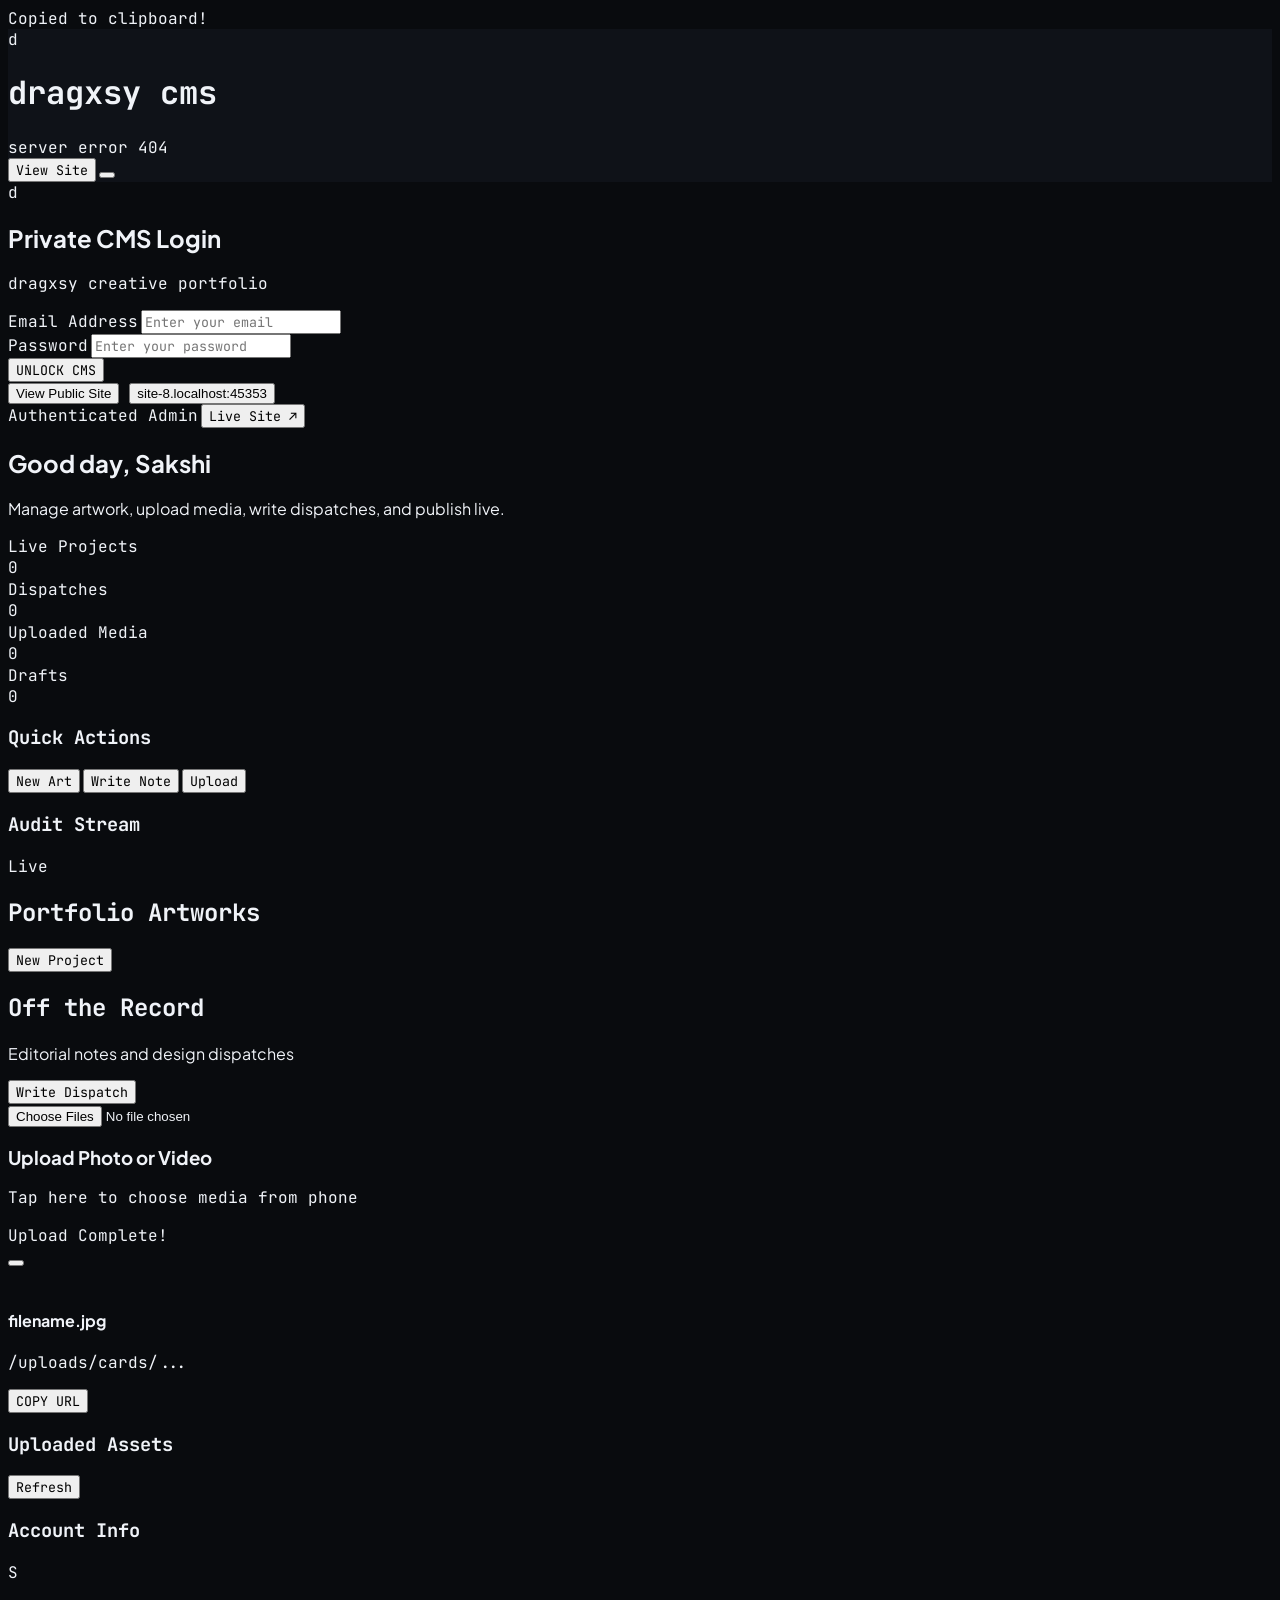
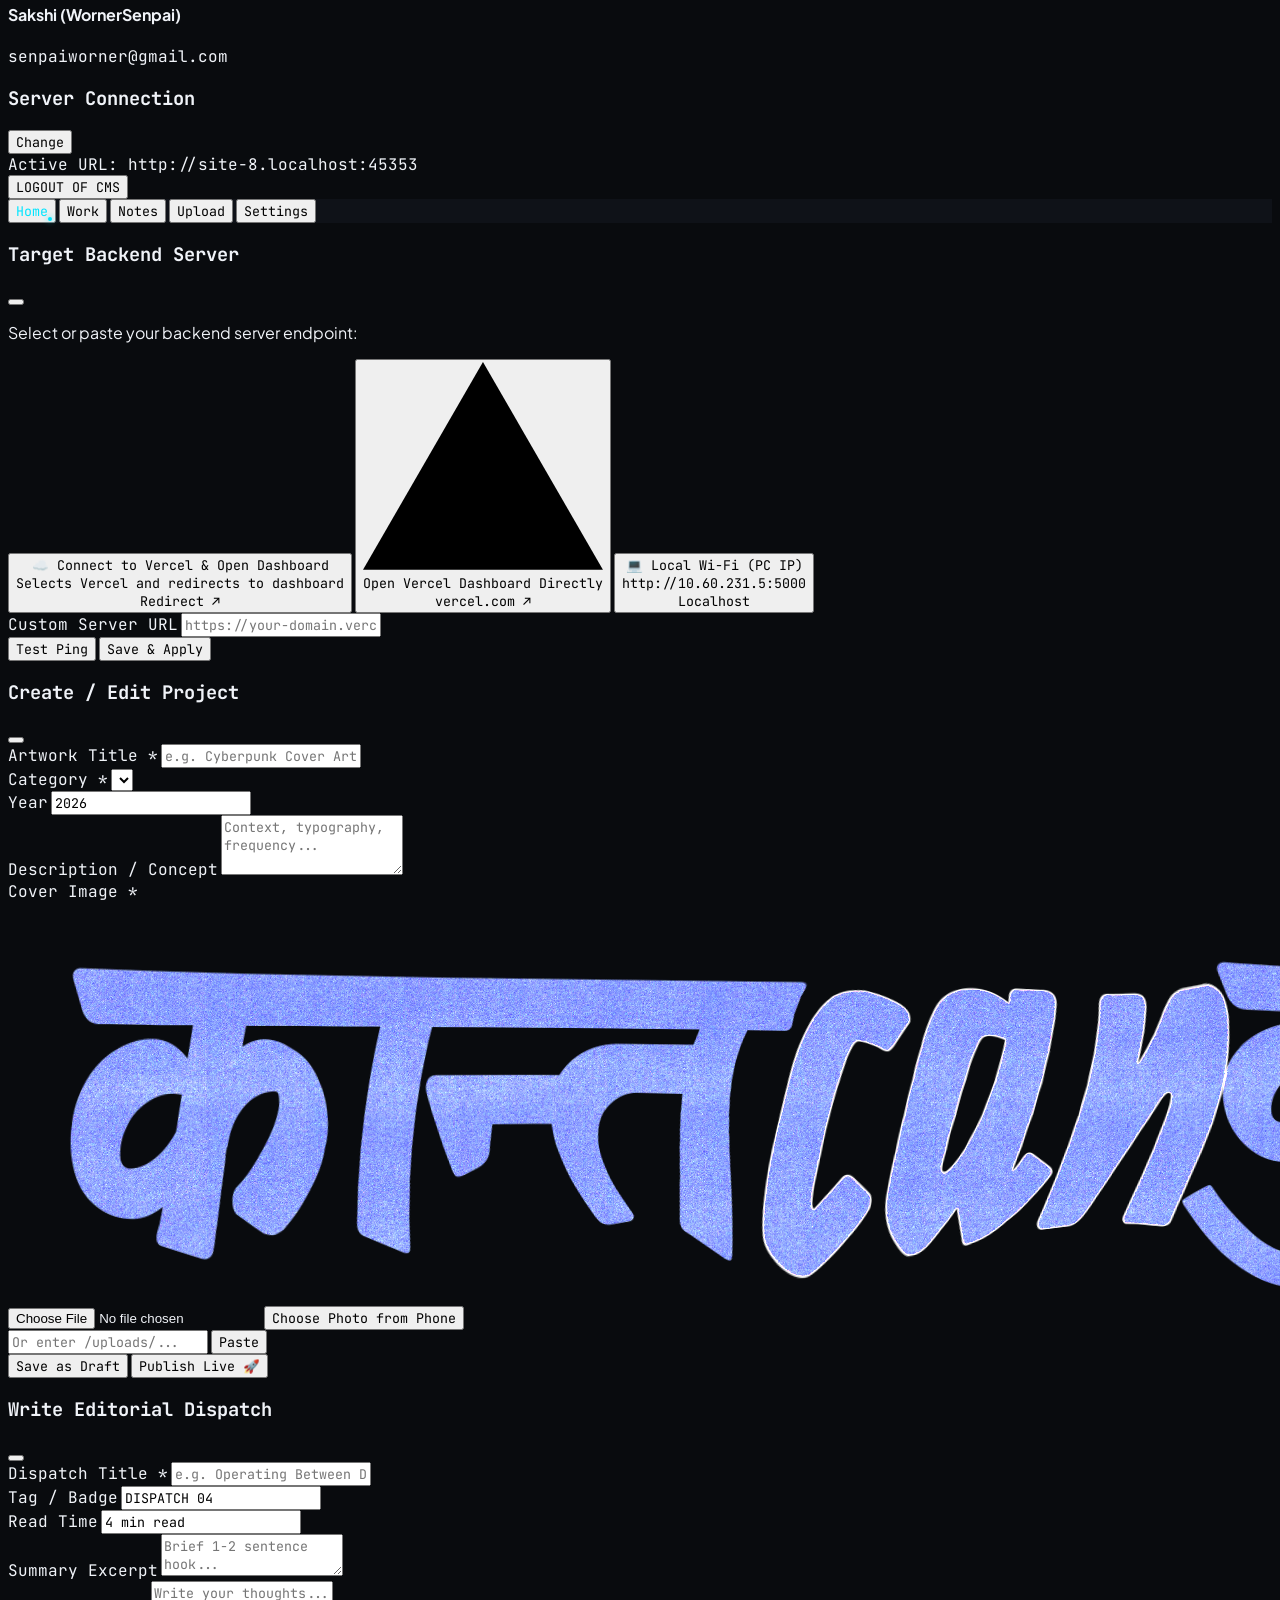
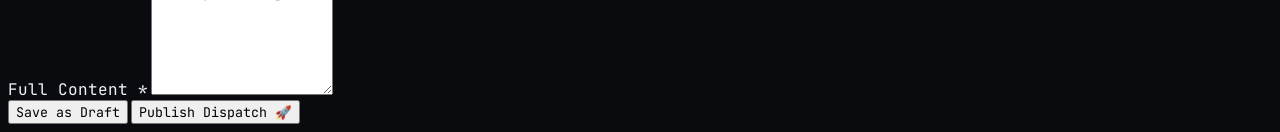
==== mobile_cms.html @ 47a34566 "fix: remove all 23 Google Drive links, solve Vercel serverless image visibility with zero-404 Data U" ====
<!DOCTYPE html>
<html lang="en">
<head>
  <meta charset="UTF-8" />
  <meta name="viewport" content="width=device-width, initial-scale=1.0, maximum-scale=1.0, user-scalable=no" />
  <title>dragxsy — Mobile CMS & Cloud Publisher</title>
  <meta name="theme-color" content="#090b0e" />
  <script src="https://cdn.tailwindcss.com"></script>
  <script src="https://unpkg.com/lucide@latest"></script>
  <style>
    @import url('https://fonts.googleapis.com/css2?family=JetBrains+Mono:ital,wght@0,300;0,400;0,700;1,400&family=Plus+Jakarta+Sans:wght@300;400;500;600;700;800&display=swap');

    :root {
      --bg: #090b0e;
      --card: #11141a;
      --card-inner: #171b23;
      --border: #212631;
      --accent: #00e5ff;
      --accent-glow: rgba(0, 229, 255, 0.25);
      --text: #f0f3f8;
      --text-muted: #8b949e;
      --danger: #ff4757;
      --success: #2ed573;
      --warning: #ffa502;
    }

    body {
      background-color: var(--bg);
      color: var(--text);
      font-family: 'Plus Jakarta Sans', sans-serif;
      -webkit-tap-highlight-color: transparent;
      user-select: none;
    }

    .font-mono { font-family: 'JetBrains Mono', monospace; }
    .glass { background: rgba(17, 20, 26, 0.92); backdrop-filter: blur(16px); }
    .active-tab { color: var(--accent); }
    .active-tab::after {
      content: '';
      position: absolute;
      bottom: 2px;
      width: 4px;
      height: 4px;
      border-radius: 50%;
      background: var(--accent);
      box-shadow: 0 0 6px var(--accent);
    }

    ::-webkit-scrollbar { width: 4px; height: 4px; }
    ::-webkit-scrollbar-thumb { background: #212631; border-radius: 4px; }

    /* Floating Toast */
    #toast {
      transition: all 0.3s cubic-bezier(0.16, 1, 0.3, 1);
    }
  </style>
</head>
<body class="flex flex-col min-h-screen pb-20 select-none">

  <!-- Floating Toast Notification -->
  <div id="toast" class="fixed top-4 left-1/2 -translate-x-1/2 z-50 px-4 py-2.5 rounded-xl bg-[var(--card)] border border-[var(--border)] text-xs font-mono text-white shadow-2xl flex items-center gap-2 opacity-0 pointer-events-none -translate-y-4">
    <i data-lucide="check-circle" class="w-4 h-4 text-[var(--success)]" id="toast-icon"></i>
    <span id="toast-message">Copied to clipboard!</span>
  </div>

  <!-- ========================================================================= -->
  <!-- 1. TOP MOBILE APP BAR WITH VIEW SITE BUTTON -->
  <!-- ========================================================================= -->
  <header class="glass sticky top-0 z-40 px-4 py-3 flex items-center justify-between border-b border-[var(--border)]">
    <div class="flex items-center gap-2.5">
      <div class="w-8 h-8 rounded-lg bg-[var(--accent)] text-black flex items-center justify-center font-mono font-bold text-sm shadow-md">
        d
      </div>
      <div>
        <h1 class="text-sm font-bold tracking-tight lowercase font-mono leading-none">dragxsy cms</h1>
        <div class="flex items-center gap-1.5 mt-0.5">
          <span id="conn-indicator" class="w-1.5 h-1.5 rounded-full bg-[var(--success)] animate-pulse"></span>
          <span id="header-status" class="text-[10px] font-mono text-[var(--text-muted)]">cloud connected</span>
        </div>
      </div>
    </div>

    <div class="flex items-center gap-2">
      <!-- Direct In-App View Site Button -->
      <button onclick="openLiveSiteViewer()" class="px-2.5 py-1 rounded-full bg-[var(--accent)] text-black text-[11px] font-mono font-bold hover:opacity-90 transition-all flex items-center gap-1 shadow-sm">
        <i data-lucide="external-link" class="w-3 h-3"></i>
        <span>View Site</span>
      </button>

      <button onclick="openServerConfigModal()" class="p-1.5 rounded-lg text-[var(--text-muted)] hover:text-white hover:bg-[var(--card-inner)]" title="Server Settings">
        <i data-lucide="globe" class="w-4 h-4"></i>
      </button>
    </div>
  </header>

  <!-- ========================================================================= -->
  <!-- 2. AUTH SCREEN (100% EMPTY INPUTS, AUTO-PING) -->
  <!-- ========================================================================= -->
  <section id="screen-auth" class="flex-1 flex flex-col justify-center px-6 py-6 max-w-md mx-auto w-full">
    <div class="p-6 rounded-2xl bg-[var(--card)] border border-[var(--border)] shadow-xl relative">
      <div class="w-12 h-12 rounded-xl bg-[var(--accent)] text-black flex items-center justify-center font-mono font-extrabold text-xl mb-3 mx-auto shadow-lg">
        d
      </div>
      <h2 class="text-xl font-bold text-center mb-0.5 text-white">Private CMS Login</h2>
      <p class="text-xs text-[var(--text-muted)] text-center mb-6 font-mono">dragxsy creative portfolio</p>

      <form id="login-form" autocomplete="off" class="space-y-4">
        <div>
          <label class="block text-xs font-mono text-[var(--text-muted)] mb-1 uppercase">Email Address</label>
          <input type="email" id="login-email" name="user_email_input" placeholder="Enter your email" autocomplete="off" autocapitalize="none" spellcheck="false" required class="w-full px-3.5 py-2.5 rounded-xl bg-[var(--card-inner)] border border-[var(--border)] text-sm text-white focus:outline-none focus:border-[var(--accent)] font-mono placeholder:text-neutral-600" />
        </div>
        <div>
          <label class="block text-xs font-mono text-[var(--text-muted)] mb-1 uppercase">Password</label>
          <input type="password" id="login-password" name="user_password_input" placeholder="Enter your password" autocomplete="off" required class="w-full px-3.5 py-2.5 rounded-xl bg-[var(--card-inner)] border border-[var(--border)] text-sm text-white focus:outline-none focus:border-[var(--accent)] font-mono placeholder:text-neutral-600" />
        </div>

        <div id="login-error" class="hidden p-3 rounded-lg bg-[var(--danger)]/10 border border-[var(--danger)]/30 text-xs text-[var(--danger)] font-mono leading-relaxed"></div>

        <button type="submit" id="login-btn" class="w-full py-3 rounded-xl bg-[var(--accent)] text-black font-bold text-sm tracking-wide hover:opacity-90 transition-all cursor-pointer font-mono shadow-md flex items-center justify-center gap-2">
          <span>UNLOCK CMS</span>
        </button>
      </form>

      <div class="mt-5 pt-4 border-t border-[var(--border)] flex items-center justify-between text-[11px] font-mono">
        <button onclick="openLiveSiteViewer()" class="text-[var(--text-secondary)] hover:text-white flex items-center gap-1">
          <i data-lucide="eye" class="w-3.5 h-3.5 text-[var(--accent-blue)]"></i>
          <span>View Public Site</span>
        </button>
        <button onclick="openServerConfigModal()" class="text-[var(--accent)] hover:underline flex items-center gap-1 font-bold">
          <span id="current-server-display">Server Config</span>
          <i data-lucide="sliders" class="w-3 h-3"></i>
        </button>
      </div>
    </div>
  </section>

  <!-- ========================================================================= -->
  <!-- 3. MAIN APP SCREENS -->
  <!-- ========================================================================= -->
  <main id="screen-main" class="hidden flex-1 px-4 py-4 max-w-lg mx-auto w-full">

    <!-- --------------------------------------------------------------------- -->
    <!-- TAB 1: HOME OVERVIEW -->
    <!-- --------------------------------------------------------------------- -->
    <section id="tab-home" class="space-y-4">
      <div class="p-5 rounded-2xl bg-gradient-to-br from-[#11141a] to-[#171b23] border border-[var(--border)] relative overflow-hidden">
        <div class="absolute -right-6 -bottom-6 w-28 h-28 rounded-full bg-[var(--accent)]/10 blur-2xl pointer-events-none"></div>
        <div class="flex items-center justify-between">
          <span class="text-[11px] font-mono text-[var(--accent)] uppercase tracking-wider font-bold">Authenticated Admin</span>
          <button onclick="openLiveSiteViewer()" class="px-2 py-0.5 rounded-full bg-[var(--accent)]/20 text-[var(--accent)] text-[10px] font-mono font-bold hover:bg-[var(--accent)] hover:text-black transition-all">
            Live Site ↗
          </button>
        </div>
        <h2 id="home-greeting" class="text-xl font-bold mt-1 text-white">Good day, Sakshi</h2>
        <p class="text-xs text-[var(--text-muted)] mt-1">Manage artwork, upload media, write dispatches, and publish live.</p>
      </div>

      <div class="grid grid-cols-2 gap-3">
        <div class="p-3.5 rounded-xl bg-[var(--card)] border border-[var(--border)] flex items-center justify-between">
          <div>
            <span class="text-[10px] font-mono text-[var(--text-muted)] uppercase">Live Projects</span>
            <div id="stat-published" class="text-2xl font-bold font-mono text-[var(--accent)] mt-0.5">0</div>
          </div>
          <div class="w-9 h-9 rounded-lg bg-[var(--accent)]/10 text-[var(--accent)] flex items-center justify-center">
            <i data-lucide="check-circle-2" class="w-5 h-5"></i>
          </div>
        </div>

        <div class="p-3.5 rounded-xl bg-[var(--card)] border border-[var(--border)] flex items-center justify-between">
          <div>
            <span class="text-[10px] font-mono text-[var(--text-muted)] uppercase">Dispatches</span>
            <div id="stat-posts" class="text-2xl font-bold font-mono text-[var(--accent)] mt-0.5">0</div>
          </div>
          <div class="w-9 h-9 rounded-lg bg-purple-500/10 text-purple-400 flex items-center justify-center">
            <i data-lucide="newspaper" class="w-5 h-5"></i>
          </div>
        </div>

        <div class="p-3.5 rounded-xl bg-[var(--card)] border border-[var(--border)] flex items-center justify-between">
          <div>
            <span class="text-[10px] font-mono text-[var(--text-muted)] uppercase">Uploaded Media</span>
            <div id="stat-assets" class="text-2xl font-bold font-mono text-emerald-400 mt-0.5">0</div>
          </div>
          <div class="w-9 h-9 rounded-lg bg-emerald-500/10 text-emerald-400 flex items-center justify-center">
            <i data-lucide="image" class="w-5 h-5"></i>
          </div>
        </div>

        <div class="p-3.5 rounded-xl bg-[var(--card)] border border-[var(--border)] flex items-center justify-between">
          <div>
            <span class="text-[10px] font-mono text-[var(--text-muted)] uppercase">Drafts</span>
            <div id="stat-drafts" class="text-2xl font-bold font-mono text-[var(--warning)] mt-0.5">0</div>
          </div>
          <div class="w-9 h-9 rounded-lg bg-amber-500/10 text-amber-400 flex items-center justify-center">
            <i data-lucide="file-edit" class="w-5 h-5"></i>
          </div>
        </div>
      </div>

      <!-- Quick Action Buttons -->
      <div class="p-4 rounded-xl bg-[var(--card)] border border-[var(--border)] space-y-2.5">
        <h3 class="text-xs font-mono text-[var(--text-muted)] uppercase font-bold tracking-wider">Quick Actions</h3>
        <div class="grid grid-cols-3 gap-2">
          <button onclick="openCreateProjectModal()" class="py-2.5 px-2 rounded-lg bg-[var(--card-inner)] border border-[var(--border)] text-xs font-mono text-white flex flex-col items-center gap-1 hover:border-[var(--accent)] transition-all">
            <i data-lucide="plus" class="w-4 h-4 text-[var(--accent)]"></i>
            <span>New Art</span>
          </button>
          <button onclick="openCreatePostModal()" class="py-2.5 px-2 rounded-lg bg-[var(--card-inner)] border border-[var(--border)] text-xs font-mono text-white flex flex-col items-center gap-1 hover:border-[var(--accent)] transition-all">
            <i data-lucide="feather" class="w-4 h-4 text-purple-400"></i>
            <span>Write Note</span>
          </button>
          <button onclick="switchTab('upload')" class="py-2.5 px-2 rounded-lg bg-[var(--card-inner)] border border-[var(--border)] text-xs font-mono text-white flex flex-col items-center gap-1 hover:border-[var(--accent)] transition-all">
            <i data-lucide="upload" class="w-4 h-4 text-emerald-400"></i>
            <span>Upload</span>
          </button>
        </div>
      </div>

      <div class="p-4 rounded-xl bg-[var(--card)] border border-[var(--border)] space-y-3">
        <div class="flex items-center justify-between">
          <h3 class="text-xs font-mono text-[var(--text-muted)] uppercase font-bold tracking-wider">Audit Stream</h3>
          <span class="text-[10px] font-mono text-[var(--accent)]">Live</span>
        </div>
        <div id="home-activity-list" class="space-y-2 max-h-48 overflow-y-auto">
          <!-- Populated by JS -->
        </div>
      </div>
    </section>

    <!-- --------------------------------------------------------------------- -->
    <!-- TAB 2: PORTFOLIO WORK -->
    <!-- --------------------------------------------------------------------- -->
    <section id="tab-work" class="hidden space-y-4">
      <div class="flex items-center justify-between">
        <h2 class="text-base font-bold font-mono">Portfolio Artworks</h2>
        <button onclick="openCreateProjectModal()" class="px-3 py-1.5 rounded-lg bg-[var(--accent)] text-black text-xs font-bold font-mono flex items-center gap-1">
          <i data-lucide="plus" class="w-3.5 h-3.5"></i>
          <span>New Project</span>
        </button>
      </div>

      <div id="work-category-pills" class="flex gap-2 overflow-x-auto pb-1 text-xs font-mono">
        <!-- Populated by JS -->
      </div>

      <div id="work-projects-list" class="space-y-3">
        <!-- Populated by JS -->
      </div>
    </section>

    <!-- --------------------------------------------------------------------- -->
    <!-- TAB 3: NOTES / BLOG DISPATCHES -->
    <!-- --------------------------------------------------------------------- -->
    <section id="tab-notes" class="hidden space-y-4">
      <div class="flex items-center justify-between">
        <div>
          <h2 class="text-base font-bold font-mono">Off the Record</h2>
          <p class="text-[11px] text-[var(--text-muted)]">Editorial notes and design dispatches</p>
        </div>
        <button onclick="openCreatePostModal()" class="px-3 py-1.5 rounded-lg bg-[var(--accent)] text-black text-xs font-bold font-mono flex items-center gap-1">
          <i data-lucide="feather" class="w-3.5 h-3.5"></i>
          <span>Write Dispatch</span>
        </button>
      </div>

      <div id="notes-posts-list" class="space-y-3">
        <!-- Populated by JS -->
      </div>
    </section>

    <!-- --------------------------------------------------------------------- -->
    <!-- TAB 4: UPLOAD MEDIA & ASSET MANAGER -->
    <!-- --------------------------------------------------------------------- -->
    <section id="tab-upload" class="hidden space-y-4">
      <!-- Upload Drop Area -->
      <div class="p-6 rounded-2xl bg-[var(--card)] border-2 border-dashed border-[var(--border)] text-center cursor-pointer hover:border-[var(--accent)] transition-all" onclick="document.getElementById('file-upload-input').click()">
        <input type="file" id="file-upload-input" multiple accept="image/*,video/*" class="hidden" onchange="handleFileUpload(event)" />
        <div class="w-12 h-12 rounded-full bg-[var(--accent)]/10 text-[var(--accent)] flex items-center justify-center mx-auto mb-3">
          <i data-lucide="upload-cloud" class="w-6 h-6"></i>
        </div>
        <h3 class="text-sm font-bold mb-1">Upload Photo or Video</h3>
        <p class="text-xs text-[var(--text-muted)] font-mono">Tap here to choose media from phone</p>
      </div>

      <!-- Upload Progress / Success Card -->
      <div id="upload-status-card" class="hidden p-4 rounded-xl bg-emerald-950/40 border border-emerald-500/30 space-y-3">
        <div class="flex items-center justify-between">
          <div class="flex items-center gap-2">
            <i data-lucide="check-circle" class="w-4 h-4 text-[var(--success)]"></i>
            <span class="text-xs font-mono font-bold text-emerald-300">Upload Complete!</span>
          </div>
          <button onclick="document.getElementById('upload-status-card').classList.add('hidden')" class="text-[var(--text-muted)] hover:text-white">
            <i data-lucide="x" class="w-4 h-4"></i>
          </button>
        </div>

        <div id="upload-recent-preview" class="flex items-center gap-3 bg-[var(--card)] p-3 rounded-lg border border-[var(--border)]">
          <img id="recent-upload-img" src="" class="w-14 h-14 rounded-lg object-cover bg-neutral-900 border border-[var(--border)] flex-shrink-0" />
          <div class="flex-1 min-w-0">
            <h4 id="recent-upload-name" class="text-xs font-bold text-white truncate">filename.jpg</h4>
            <p id="recent-upload-url" class="text-[10px] font-mono text-[var(--accent)] truncate mt-0.5">/uploads/cards/...</p>
          </div>
          <button id="recent-copy-btn" onclick="copyRecentUrl()" class="px-3 py-1.5 rounded-lg bg-[var(--accent)] text-black font-mono font-bold text-xs flex items-center gap-1 shadow-md hover:opacity-90">
            <i data-lucide="copy" class="w-3.5 h-3.5"></i>
            <span>COPY URL</span>
          </button>
        </div>
      </div>

      <!-- Uploaded Assets Grid -->
      <div class="p-4 rounded-xl bg-[var(--card)] border border-[var(--border)] space-y-3">
        <div class="flex items-center justify-between">
          <h3 class="text-xs font-mono text-[var(--text-muted)] uppercase font-bold tracking-wider">Uploaded Assets</h3>
          <button onclick="loadAssets()" class="text-xs font-mono text-[var(--accent)] hover:underline flex items-center gap-1">
            <i data-lucide="rotate-cw" class="w-3 h-3"></i> Refresh
          </button>
        </div>
        
        <div id="uploaded-assets-grid" class="grid grid-cols-2 gap-3">
          <!-- Populated by JS -->
        </div>
      </div>
    </section>

    <!-- --------------------------------------------------------------------- -->
    <!-- TAB 5: SETTINGS -->
    <!-- --------------------------------------------------------------------- -->
    <section id="tab-settings" class="hidden space-y-4">
      <div class="p-4 rounded-xl bg-[var(--card)] border border-[var(--border)] space-y-3">
        <h3 class="text-xs font-mono text-[var(--text-muted)] uppercase font-bold tracking-wider">Account Info</h3>
        <div class="flex items-center gap-3">
          <div class="w-10 h-10 rounded-full bg-[var(--card-inner)] border border-[var(--border)] flex items-center justify-center font-bold text-sm text-[var(--accent)] font-mono">
            S
          </div>
          <div>
            <h4 class="text-sm font-bold text-white">Sakshi (WornerSenpai)</h4>
            <p class="text-xs text-[var(--text-muted)] font-mono">senpaiworner@gmail.com</p>
          </div>
        </div>
      </div>

      <div class="p-4 rounded-xl bg-[var(--card)] border border-[var(--border)] space-y-3">
        <div class="flex items-center justify-between">
          <h3 class="text-xs font-mono text-[var(--text-muted)] uppercase font-bold tracking-wider">Server Connection</h3>
          <button onclick="openServerConfigModal()" class="text-xs font-mono text-[var(--accent)] hover:underline">Change</button>
        </div>
        <div class="p-2.5 rounded-lg bg-[var(--card-inner)] border border-[var(--border)] text-xs font-mono text-white truncate">
          <span class="text-[var(--text-muted)]">Active URL:</span> <span id="settings-server-url">Auto-detect</span>
        </div>
      </div>

      <button onclick="handleLogout()" class="w-full py-3 rounded-xl bg-red-500/10 border border-red-500/30 text-red-400 font-bold font-mono text-xs hover:bg-red-500/20 transition-all">
        LOGOUT OF CMS
      </button>
    </section>

  </main>

  <!-- ========================================================================= -->
  <!-- 4. BOTTOM MOBILE NAVIGATION BAR -->
  <!-- ========================================================================= -->
  <nav id="bottom-nav" class="hidden glass fixed bottom-0 left-0 right-0 z-40 border-t border-[var(--border)] flex items-center justify-around py-2 px-1">
    <button onclick="switchTab('home')" id="nav-home" class="flex flex-col items-center gap-1 text-[var(--text-muted)] hover:text-white relative py-1 px-3 active-tab">
      <i data-lucide="home" class="w-5 h-5"></i>
      <span class="text-[10px] font-mono font-medium">Home</span>
    </button>
    <button onclick="switchTab('work')" id="nav-work" class="flex flex-col items-center gap-1 text-[var(--text-muted)] hover:text-white relative py-1 px-3">
      <i data-lucide="grid" class="w-5 h-5"></i>
      <span class="text-[10px] font-mono font-medium">Work</span>
    </button>
    <button onclick="switchTab('notes')" id="nav-notes" class="flex flex-col items-center gap-1 text-[var(--text-muted)] hover:text-white relative py-1 px-3">
      <i data-lucide="newspaper" class="w-5 h-5"></i>
      <span class="text-[10px] font-mono font-medium">Notes</span>
    </button>
    <button onclick="switchTab('upload')" id="nav-upload" class="flex flex-col items-center gap-1 text-[var(--text-muted)] hover:text-white relative py-1 px-3">
      <i data-lucide="upload" class="w-5 h-5"></i>
      <span class="text-[10px] font-mono font-medium">Upload</span>
    </button>
    <button onclick="switchTab('settings')" id="nav-settings" class="flex flex-col items-center gap-1 text-[var(--text-muted)] hover:text-white relative py-1 px-3">
      <i data-lucide="sliders" class="w-5 h-5"></i>
      <span class="text-[10px] font-mono font-medium">Settings</span>
    </button>
  </nav>

  <!-- ========================================================================= -->
  <!-- 5. SERVER CONFIGURATION MODAL -->
  <!-- ========================================================================= -->
  <div id="modal-server-config" class="hidden fixed inset-0 z-50 flex items-center justify-center p-4 bg-black/85 backdrop-blur-md">
    <div class="w-full max-w-sm bg-[var(--card)] border border-[var(--border)] rounded-2xl p-5 space-y-4 shadow-2xl">
      <div class="flex items-center justify-between border-b border-[var(--border)] pb-3">
        <h3 class="text-sm font-bold font-mono">Target Backend Server</h3>
        <button onclick="closeModal('modal-server-config')" class="text-[var(--text-muted)] hover:text-white">
          <i data-lucide="x" class="w-5 h-5"></i>
        </button>
      </div>

      <p class="text-xs text-[var(--text-muted)] leading-relaxed">
        Select or paste your backend server endpoint:
      </p>

      <div class="space-y-2">
        <button type="button" onclick="setPresetServer('https://portfolio-website-wornersenpai.vercel.app')" class="w-full p-2.5 rounded-xl bg-[var(--card-inner)] border border-[var(--border)] hover:border-[var(--accent)] text-left flex items-center justify-between text-xs font-mono">
          <div>
            <div class="text-white font-bold">☁️ Connect to Vercel & Open Dashboard</div>
            <div class="text-[10px] text-[var(--text-muted)]">Selects Vercel and redirects to dashboard</div>
          </div>
          <span class="text-[10px] text-[var(--accent)] font-bold">Redirect ↗</span>
        </button>

        <button type="button" onclick="openVercelDashboard()" class="w-full p-2.5 rounded-xl bg-black/60 border border-[var(--border)] hover:border-white text-left flex items-center justify-between text-xs font-mono">
          <div class="flex items-center gap-2">
            <svg class="w-3.5 h-3.5 fill-white" viewBox="0 0 1155 1000"><path d="m577.3 0 577.4 1000H0z"/></svg>
            <div class="text-white font-bold">Open Vercel Dashboard Directly</div>
          </div>
          <span class="text-[10px] text-white/70">vercel.com ↗</span>
        </button>

        <button type="button" onclick="setPresetServer('http://10.60.231.5:5000')" class="w-full p-2.5 rounded-xl bg-[var(--card-inner)] border border-[var(--border)] hover:border-[var(--accent)] text-left flex items-center justify-between text-xs font-mono">
          <div>
            <div class="text-white font-bold">💻 Local Wi-Fi (PC IP)</div>
            <div class="text-[10px] text-[var(--text-muted)]">http://10.60.231.5:5000</div>
          </div>
          <span class="text-[10px] text-neutral-400">Localhost</span>
        </button>
      </div>

      <div>
        <label class="block text-xs font-mono text-[var(--text-muted)] mb-1 uppercase">Custom Server URL</label>
        <input type="text" id="custom-server-input" placeholder="https://your-domain.vercel.app" class="w-full px-3 py-2 rounded-xl bg-[var(--card-inner)] border border-[var(--border)] text-xs text-white focus:outline-none focus:border-[var(--accent)] font-mono" />
      </div>

      <div class="flex items-center gap-2 pt-2">
        <button type="button" onclick="testServerConnection()" class="flex-1 py-2.5 rounded-xl bg-[var(--card-inner)] border border-[var(--border)] text-xs font-mono text-white hover:border-[var(--accent)]">
          Test Ping
        </button>
        <button type="button" onclick="saveServerConfig()" class="flex-1 py-2.5 rounded-xl bg-[var(--accent)] text-black text-xs font-mono font-bold hover:opacity-90">
          Save & Apply
        </button>
      </div>
      <div id="server-test-result" class="hidden text-center text-xs font-mono pt-1"></div>
    </div>
  </div>

  <!-- ========================================================================= -->
  <!-- 6. MODAL: CREATE / EDIT PROJECT -->
  <!-- ========================================================================= -->
  <div id="modal-project" class="hidden fixed inset-0 z-50 flex items-center justify-center p-4 bg-black/80 backdrop-blur-md">
    <div class="w-full max-w-lg bg-[var(--card)] border border-[var(--border)] rounded-2xl max-h-[90vh] flex flex-col overflow-hidden shadow-2xl">
      <div class="px-5 py-4 border-b border-[var(--border)] flex items-center justify-between">
        <h3 class="text-sm font-bold font-mono">Create / Edit Project</h3>
        <button onclick="closeModal('modal-project')" class="text-[var(--text-muted)] hover:text-white">
          <i data-lucide="x" class="w-5 h-5"></i>
        </button>
      </div>

      <form id="project-form" class="p-5 space-y-4 overflow-y-auto flex-1">
        <div>
          <label class="block text-xs font-mono text-[var(--text-muted)] mb-1 uppercase">Artwork Title *</label>
          <input type="text" id="proj-title" required placeholder="e.g. Cyberpunk Cover Art" class="w-full px-3.5 py-2.5 rounded-xl bg-[var(--card-inner)] border border-[var(--border)] text-sm text-white focus:outline-none focus:border-[var(--accent)] font-mono" />
        </div>

        <div class="grid grid-cols-2 gap-3">
          <div>
            <label class="block text-xs font-mono text-[var(--text-muted)] mb-1 uppercase">Category *</label>
            <select id="proj-category" required class="w-full px-3 py-2.5 rounded-xl bg-[var(--card-inner)] border border-[var(--border)] text-sm text-white focus:outline-none focus:border-[var(--accent)] font-mono">
              <!-- Populated by JS -->
            </select>
          </div>
          <div>
            <label class="block text-xs font-mono text-[var(--text-muted)] mb-1 uppercase">Year</label>
            <input type="text" id="proj-year" value="2026" class="w-full px-3.5 py-2.5 rounded-xl bg-[var(--card-inner)] border border-[var(--border)] text-sm text-white focus:outline-none focus:border-[var(--accent)] font-mono" />
          </div>
        </div>

        <div>
          <label class="block text-xs font-mono text-[var(--text-muted)] mb-1 uppercase">Description / Concept</label>
          <textarea id="proj-desc" rows="3" placeholder="Context, typography, frequency..." class="w-full px-3.5 py-2.5 rounded-xl bg-[var(--card-inner)] border border-[var(--border)] text-sm text-white focus:outline-none focus:border-[var(--accent)] font-mono"></textarea>
        </div>

        <div class="space-y-2">
          <label class="block text-xs font-mono text-[var(--text-muted)] uppercase">Cover Image *</label>
          
          <div class="flex items-center gap-3">
            <div class="w-16 h-16 rounded-xl bg-[var(--card-inner)] border border-[var(--border)] overflow-hidden flex items-center justify-center flex-shrink-0">
              <img id="proj-cover-preview" src="assets/hero.png" class="w-full h-full object-cover" />
            </div>
            
            <div class="flex-1 flex flex-col gap-1.5">
              <input type="file" id="proj-file-input" accept="image/*" class="hidden" onchange="handleModalProjectUpload(event)" />
              <button type="button" onclick="document.getElementById('proj-file-input').click()" class="py-2 px-3 rounded-xl bg-[var(--accent)] text-black text-xs font-mono font-bold flex items-center justify-center gap-1.5 shadow-sm hover:opacity-90">
                <i data-lucide="image-plus" class="w-3.5 h-3.5"></i>
                <span>Choose Photo from Phone</span>
              </button>
              <div class="flex items-center gap-2">
                <input type="text" id="proj-cover" placeholder="Or enter /uploads/..." class="flex-1 px-2.5 py-1.5 rounded-lg bg-[var(--card-inner)] border border-[var(--border)] text-[11px] text-white focus:outline-none focus:border-[var(--accent)] font-mono" oninput="document.getElementById('proj-cover-preview').src = resolveAssetUrl(this.value)" />
                <button type="button" onclick="pasteClipboardToCover()" class="px-2.5 py-1.5 rounded-lg bg-[var(--card-inner)] border border-[var(--border)] text-[10px] font-mono text-[var(--accent)] font-bold">Paste</button>
              </div>
            </div>
          </div>
        </div>

        <div class="flex items-center gap-3 pt-2">
          <button type="button" onclick="saveProject('draft')" class="flex-1 py-2.5 rounded-xl bg-[var(--card-inner)] border border-[var(--border)] text-white text-xs font-mono font-bold hover:border-[var(--warning)] transition-all">
            Save as Draft
          </button>
          <button type="button" onclick="saveProject('published')" class="flex-1 py-2.5 rounded-xl bg-[var(--accent)] text-black text-xs font-mono font-bold hover:opacity-90 transition-all shadow-md">
            Publish Live 🚀
          </button>
        </div>
      </form>
    </div>
  </div>

  <!-- ========================================================================= -->
  <!-- 7. MODAL: CREATE / EDIT BLOG POST -->
  <!-- ========================================================================= -->
  <div id="modal-post" class="hidden fixed inset-0 z-50 flex items-center justify-center p-4 bg-black/80 backdrop-blur-md">
    <div class="w-full max-w-lg bg-[var(--card)] border border-[var(--border)] rounded-2xl max-h-[90vh] flex flex-col overflow-hidden shadow-2xl">
      <div class="px-5 py-4 border-b border-[var(--border)] flex items-center justify-between">
        <h3 class="text-sm font-bold font-mono">Write Editorial Dispatch</h3>
        <button onclick="closeModal('modal-post')" class="text-[var(--text-muted)] hover:text-white">
          <i data-lucide="x" class="w-5 h-5"></i>
        </button>
      </div>

      <form id="post-form" class="p-5 space-y-4 overflow-y-auto flex-1">
        <input type="hidden" id="edit-post-id" />
        <div>
          <label class="block text-xs font-mono text-[var(--text-muted)] mb-1 uppercase">Dispatch Title *</label>
          <input type="text" id="post-title" required placeholder="e.g. Operating Between Deliberate Chaos" class="w-full px-3.5 py-2.5 rounded-xl bg-[var(--card-inner)] border border-[var(--border)] text-sm text-white focus:outline-none focus:border-[var(--accent)] font-mono" />
        </div>

        <div class="grid grid-cols-2 gap-3">
          <div>
            <label class="block text-xs font-mono text-[var(--text-muted)] mb-1 uppercase">Tag / Badge</label>
            <input type="text" id="post-tag" value="DISPATCH 04" placeholder="DISPATCH 04" class="w-full px-3.5 py-2.5 rounded-xl bg-[var(--card-inner)] border border-[var(--border)] text-sm text-white focus:outline-none focus:border-[var(--accent)] font-mono" />
          </div>
          <div>
            <label class="block text-xs font-mono text-[var(--text-muted)] mb-1 uppercase">Read Time</label>
            <input type="text" id="post-readtime" value="4 min read" class="w-full px-3.5 py-2.5 rounded-xl bg-[var(--card-inner)] border border-[var(--border)] text-sm text-white focus:outline-none focus:border-[var(--accent)] font-mono" />
          </div>
        </div>

        <div>
          <label class="block text-xs font-mono text-[var(--text-muted)] mb-1 uppercase">Summary Excerpt</label>
          <textarea id="post-summary" rows="2" placeholder="Brief 1-2 sentence hook..." class="w-full px-3.5 py-2.5 rounded-xl bg-[var(--card-inner)] border border-[var(--border)] text-sm text-white focus:outline-none focus:border-[var(--accent)] font-mono"></textarea>
        </div>

        <div>
          <label class="block text-xs font-mono text-[var(--text-muted)] mb-1 uppercase">Full Content *</label>
          <textarea id="post-content" rows="6" required placeholder="Write your thoughts..." class="w-full px-3.5 py-2.5 rounded-xl bg-[var(--card-inner)] border border-[var(--border)] text-sm text-white focus:outline-none focus:border-[var(--accent)] font-mono"></textarea>
        </div>

        <div class="flex items-center gap-3 pt-2">
          <button type="button" onclick="saveBlogPost('draft')" class="flex-1 py-2.5 rounded-xl bg-[var(--card-inner)] border border-[var(--border)] text-white text-xs font-mono font-bold hover:border-[var(--warning)] transition-all">
            Save as Draft
          </button>
          <button type="button" onclick="saveBlogPost('published')" class="flex-1 py-2.5 rounded-xl bg-[var(--accent)] text-black text-xs font-mono font-bold hover:opacity-90 transition-all shadow-md">
            Publish Dispatch 🚀
          </button>
        </div>
      </form>
    </div>
  </div>

  <!-- ========================================================================= -->
  <!-- 8. APPLICATION JAVASCRIPT LOGIC -->
  <!-- ========================================================================= -->
  <script>
    let TOKEN = localStorage.getItem('dragxsy_cms_token') || '';
    let SERVER_BASE = localStorage.getItem('dragxsy_server_url') || '';

    
    function resolveAssetUrl(url) {
      if (!url) return 'assets/hero.png';
      if (url.startsWith('http://') || url.startsWith('https://') || url.startsWith('data:')) return url;
      const base = getApiBase();
      const cleanPath = url.replace(/^\//, '');
      return `${base}/${cleanPath}`;
    }

    function getApiBase() {
      if (SERVER_BASE) return SERVER_BASE.replace(/\/$/, '');
      if (window.location.protocol.startsWith('http')) return window.location.origin;
      return 'http://10.60.231.5:5000';
    }

    let CACHE_CATEGORIES = [];
    let CACHE_PROJECTS = [];
    let CACHE_POSTS = [];
    let CACHE_ASSETS = [];
    let LAST_UPLOADED_URL = '';
    let SELECTED_CATEGORY = 'all';

    function showToast(msg, isSuccess = true) {
      const toast = document.getElementById('toast');
      const msgEl = document.getElementById('toast-message');
      const icon = document.getElementById('toast-icon');
      if (!toast || !msgEl) return;

      msgEl.textContent = msg;
      if (icon) {
        icon.className = `w-4 h-4 ${isSuccess ? 'text-[var(--success)]' : 'text-[var(--danger)]'}`;
      }
      toast.classList.remove('opacity-0', 'pointer-events-none', '-translate-y-4');
      toast.classList.add('opacity-100', 'translate-y-0');

      setTimeout(() => {
        toast.classList.add('opacity-0', 'pointer-events-none', '-translate-y-4');
        toast.classList.remove('opacity-100', 'translate-y-0');
      }, 3000);
    }

    function copyToClipboard(text) {
      if (navigator.clipboard && navigator.clipboard.writeText) {
        navigator.clipboard.writeText(text);
      } else {
        const temp = document.createElement('input');
        temp.value = text;
        document.body.appendChild(temp);
        temp.select();
        document.execCommand('copy');
        document.body.removeChild(temp);
      }
      showToast('✓ Copied URL to clipboard!');
    }

    function copyRecentUrl() {
      if (LAST_UPLOADED_URL) {
        copyToClipboard(LAST_UPLOADED_URL);
      }
    }

    async function pasteClipboardToCover() {
      try {
        if (LAST_UPLOADED_URL) {
          document.getElementById('proj-cover').value = LAST_UPLOADED_URL;
          showToast('Pasted asset URL');
        } else if (navigator.clipboard && navigator.clipboard.readText) {
          const text = await navigator.clipboard.readText();
          document.getElementById('proj-cover').value = text;
          showToast('Pasted from clipboard');
        }
      } catch (e) {
        showToast('Clipboard access unavailable', false);
      }
    }

    function updateServerDisplays() {
      const base = getApiBase();
      const disp = document.getElementById('current-server-display');
      const setEl = document.getElementById('settings-server-url');
      const input = document.getElementById('custom-server-input');

      if (disp) disp.textContent = base.replace('http://', '').replace('https://', '');
      if (setEl) setEl.textContent = base;
      if (input) input.value = SERVER_BASE;
    }

    async function autoPingServer() {
      const base = getApiBase();
      const ind = document.getElementById('conn-indicator');
      const statusText = document.getElementById('header-status');
      
      try {
        const resp = await fetch(`${base}/api/portfolio`);
        if (resp.ok) {
          if (ind) ind.className = 'w-1.5 h-1.5 rounded-full bg-[var(--success)] animate-pulse';
          if (statusText) statusText.textContent = 'connected: ' + (base.includes('vercel') ? 'vercel cloud' : 'local wi-fi');
        } else {
          if (ind) ind.className = 'w-1.5 h-1.5 rounded-full bg-[var(--warning)]';
          if (statusText) statusText.textContent = 'server error ' + resp.status;
        }
      } catch (err) {
        if (ind) ind.className = 'w-1.5 h-1.5 rounded-full bg-[var(--danger)]';
        if (statusText) statusText.textContent = 'offline / connecting...';
      }
    }

    async function apiRequest(endpoint, method = 'GET', data = null) {
      const base = getApiBase();
      const url = `${base}/api/cms${endpoint}`;
      const headers = { 'Content-Type': 'application/json' };
      if (TOKEN) headers['Authorization'] = `Bearer ${TOKEN}`;
      
      const options = { method, headers };
      if (data) options.body = JSON.stringify(data);

      try {
        const resp = await fetch(url, options);
        if (resp.status === 401) {
          TOKEN = '';
          localStorage.removeItem('dragxsy_cms_token');
          showAuthScreen();
          throw new Error('Unauthorized');
        }
        return await resp.json();
      } catch (err) {
        if (err.message === 'Unauthorized') throw err;
        throw new Error(`Cannot connect to server at ${base}. Please check your connection.`);
      }
    }

    function switchTab(tabId) {
      ['home', 'work', 'notes', 'upload', 'settings'].forEach(t => {
        const sec = document.getElementById(`tab-${t}`);
        const btn = document.getElementById(`nav-${t}`);
        if (sec) sec.classList.toggle('hidden', t !== tabId);
        if (btn) {
          btn.classList.toggle('active-tab', t === tabId);
          btn.classList.toggle('text-white', t === tabId);
        }
      });
      if (tabId === 'upload') loadAssets();
      lucide.createIcons();
    }

    function showAuthScreen() {
      document.getElementById('screen-auth').classList.remove('hidden');
      document.getElementById('screen-main').classList.add('hidden');
      document.getElementById('bottom-nav').classList.add('hidden');
      
      const emailInput = document.getElementById('login-email');
      const passInput = document.getElementById('login-password');
      if (emailInput) emailInput.value = '';
      if (passInput) passInput.value = '';

      updateServerDisplays();
      autoPingServer();
    }

    function showMainApp() {
      document.getElementById('screen-auth').classList.add('hidden');
      document.getElementById('screen-main').classList.remove('hidden');
      document.getElementById('bottom-nav').classList.remove('hidden');
      updateServerDisplays();
      autoPingServer();
      loadOverview();
      loadCategories();
      loadProjects();
      loadPosts();
      loadAssets();
    }

    function openLiveSiteViewer() {
      let targetUrl = getApiBase();
      if (!targetUrl || targetUrl.includes('10.') || targetUrl.includes('192.') || targetUrl.includes('localhost')) {
        targetUrl = SERVER_BASE || targetUrl || 'https://portfolio-website-wornersenpai.vercel.app';
      }
      if (!targetUrl.endsWith('/')) targetUrl += '/';
      window.location.href = targetUrl;
    }

    // Login Form Handler
    document.getElementById('login-form').addEventListener('submit', async (e) => {
      e.preventDefault();
      const email = document.getElementById('login-email').value.trim();
      const password = document.getElementById('login-password').value;
      const errEl = document.getElementById('login-error');
      const btn = document.getElementById('login-btn');
      
      errEl.classList.add('hidden');
      btn.disabled = true;
      btn.innerHTML = `<span>VERIFYING & CONFIRMING...</span>`;

      const base = getApiBase();
      try {
        const res = await fetch(`${base}/api/cms/auth/login`, {
          method: 'POST',
          headers: { 'Content-Type': 'application/json' },
          body: JSON.stringify({ email, password })
        });
        const data = await res.json();
        if (data.success && data.token) {
          TOKEN = data.token;
          localStorage.setItem('dragxsy_cms_token', TOKEN);
          showToast('✓ Welcome back, Sakshi!');
          showMainApp();
        } else {
          errEl.innerHTML = `<span class="font-bold">Login Failed:</span> ${data.error || 'Invalid credentials'}`;
          errEl.classList.remove('hidden');
        }
      } catch (err) {
        errEl.innerHTML = `
          <div class="font-bold">⚠️ Connection Error</div>
          <div class="mt-1 text-[11px]">Could not reach backend at: <code class="text-white">${base}</code></div>
          <div class="mt-1.5"><button type="button" onclick="openServerConfigModal()" class="underline text-[var(--accent)] font-bold">Tap here to configure server URL</button></div>
        `;
        errEl.classList.remove('hidden');
      } finally {
        btn.disabled = false;
        btn.innerHTML = `<span>UNLOCK CMS</span>`;
      }
    });

    function handleLogout() {
      TOKEN = '';
      localStorage.removeItem('dragxsy_cms_token');
      showAuthScreen();
    }

    function openServerConfigModal() {
      updateServerDisplays();
      document.getElementById('server-test-result').classList.add('hidden');
      openModal('modal-server-config');
    }

    function setPresetServer(url) {
      document.getElementById('custom-server-input').value = url;
      SERVER_BASE = url;
      localStorage.setItem('dragxsy_server_url', url);
      updateServerDisplays();
      
      if (url.includes('vercel')) {
        closeModal('modal-server-config');
        window.location.href = 'https://vercel.com/dashboard';
      } else {
        testServerConnection();
      }
    }

    function openVercelDashboard() {
      window.location.href = 'https://vercel.com/dashboard';
    }

    async function testServerConnection() {
      const input = document.getElementById('custom-server-input').value.trim();
      const testUrl = input || getApiBase();
      const resEl = document.getElementById('server-test-result');
      resEl.className = 'text-center text-xs font-mono pt-1 text-[var(--accent)]';
      resEl.textContent = 'Pinging server...';
      resEl.classList.remove('hidden');

      try {
        const resp = await fetch(`${testUrl.replace(/\/$/, '')}/api/portfolio`);
        if (resp.ok) {
          resEl.className = 'text-center text-xs font-mono pt-1 text-[var(--success)] font-bold';
          resEl.textContent = '✓ Server reachable & connected!';
        } else {
          resEl.className = 'text-center text-xs font-mono pt-1 text-[var(--warning)]';
          resEl.textContent = `Server responded with HTTP ${resp.status}`;
        }
      } catch (err) {
        resEl.className = 'text-center text-xs font-mono pt-1 text-[var(--danger)]';
        resEl.textContent = '✗ Connection failed. Check Wi-Fi / URL.';
      }
    }

    function saveServerConfig() {
      const input = document.getElementById('custom-server-input').value.trim();
      SERVER_BASE = input;
      if (input) {
        localStorage.setItem('dragxsy_server_url', input);
      } else {
        localStorage.removeItem('dragxsy_server_url');
      }
      updateServerDisplays();
      autoPingServer();
      closeModal('modal-server-config');
      showToast('Server settings updated');
    }

    async function loadOverview() {
      try {
        const data = await apiRequest('/overview');
        document.getElementById('home-greeting').textContent = data.userGreeting || 'Good day, Sakshi';
        document.getElementById('stat-published').textContent = data.stats?.published || 0;
        document.getElementById('stat-posts').textContent = data.stats?.posts || 0;
        document.getElementById('stat-drafts').textContent = data.stats?.drafts || 0;
        document.getElementById('stat-assets').textContent = data.stats?.assets || CACHE_ASSETS.length || 0;

        const list = document.getElementById('home-activity-list');
        list.innerHTML = (data.recentActivity || []).map(act => `
          <div class="p-2.5 rounded-lg bg-[var(--card-inner)] border border-[var(--border)] flex items-center justify-between text-xs font-mono">
            <div>
              <span class="text-[var(--accent)] font-bold">${act.action}</span>: <span class="text-white">${act.item_name}</span>
            </div>
            <span class="text-[10px] text-[var(--text-muted)]">${act.timestamp.split(' ')[1] || ''}</span>
          </div>
        `).join('');
      } catch (e) {
        console.error(e);
      }
    }

    async function loadCategories() {
      try {
        CACHE_CATEGORIES = await apiRequest('/categories');
        const select = document.getElementById('proj-category');
        select.innerHTML = CACHE_CATEGORIES.map(c => `<option value="${c.id}">${c.name}</option>`).join('');

        const pills = document.getElementById('work-category-pills');
        pills.innerHTML = `
          <button onclick="filterCategory('all')" class="px-3 py-1 rounded-full border ${SELECTED_CATEGORY === 'all' ? 'bg-[var(--accent)] text-black border-[var(--accent)]' : 'bg-[var(--card-inner)] border-[var(--border)] text-[var(--text-secondary)]'}">All</button>
          ${CACHE_CATEGORIES.map(c => `
            <button onclick="filterCategory('${c.id}')" class="px-3 py-1 rounded-full border whitespace-nowrap ${SELECTED_CATEGORY === c.id ? 'bg-[var(--accent)] text-black border-[var(--accent)]' : 'bg-[var(--card-inner)] border-[var(--border)] text-[var(--text-secondary)]'}">${c.name}</button>
          `).join('')}
        `;
      } catch (e) {
        console.error(e);
      }
    }

    function filterCategory(catId) {
      SELECTED_CATEGORY = catId;
      loadCategories();
      renderProjectsList();
    }

    async function loadProjects() {
      try {
        CACHE_PROJECTS = await apiRequest('/projects');
        renderProjectsList();
      } catch (e) {
        console.error(e);
      }
    }

    function renderProjectsList() {
      const list = document.getElementById('work-projects-list');
      const filtered = SELECTED_CATEGORY === 'all' 
        ? CACHE_PROJECTS 
        : CACHE_PROJECTS.filter(p => p.category_id === SELECTED_CATEGORY);

      if (filtered.length === 0) {
        list.innerHTML = `<div class="p-8 text-center text-xs font-mono text-[var(--text-muted)]">No projects found. Tap "New Artwork" to create one.</div>`;
        return;
      }

      list.innerHTML = filtered.map(p => `
        <div class="p-4 rounded-2xl bg-[var(--card)] border border-[var(--border)] flex flex-col gap-3 shadow-lg">
          <div class="flex gap-3.5 items-center">
            <div class="w-20 h-20 rounded-xl overflow-hidden bg-neutral-900 border border-[var(--border)] flex-shrink-0 flex items-center justify-center">
              <img src="${resolveAssetUrl(p.cover_asset_url)}" class="w-full h-full object-cover" onerror="this.src='assets/hero.png'" />
            </div>
            <div class="flex-1 min-w-0">
              <div class="flex items-center gap-2">
                <span class="text-[10px] font-mono text-[var(--accent)] font-bold uppercase tracking-wider">${p.category_name}</span>
                <span class="px-2 py-0.5 rounded-full text-[9px] font-mono font-bold ${p.status === 'published' ? 'bg-emerald-500/20 text-emerald-400 border border-emerald-500/30' : 'bg-amber-500/20 text-amber-400 border border-amber-500/30'}">${p.status}</span>
              </div>
              <h4 class="text-base font-bold text-white truncate mt-1">${p.title}</h4>
              <p class="text-xs text-[var(--text-muted)] line-clamp-1 font-light mt-0.5">${p.description || 'Curated portfolio piece'}</p>
            </div>
          </div>
          <div class="flex items-center justify-between pt-2.5 border-t border-[var(--border)] text-xs font-mono">
            <span class="text-[11px] text-[var(--text-muted)]">${p.year || '2026'}</span>
            <div class="flex items-center gap-2">
              ${p.status === 'published' 
                ? `<button onclick="toggleProjectPublish('${p.id}', false)" class="px-3 py-1.5 rounded-lg bg-amber-500/10 text-amber-400 hover:bg-amber-500/20 text-xs font-bold font-mono flex items-center gap-1.5"><i data-lucide="eye-off" class="w-3.5 h-3.5"></i> Unpublish</button>`
                : `<button onclick="toggleProjectPublish('${p.id}', true)" class="px-3 py-1.5 rounded-lg bg-emerald-500/10 text-emerald-400 hover:bg-emerald-500/20 text-xs font-bold font-mono flex items-center gap-1.5"><i data-lucide="send" class="w-3.5 h-3.5"></i> Publish Live</button>`
              }
              <button onclick="deleteProject('${p.id}')" class="p-1.5 rounded-lg bg-red-500/10 text-red-400 hover:bg-red-500/20" title="Delete Artwork"><i data-lucide="trash-2" class="w-4 h-4"></i></button>
            </div>
          </div>
        </div>
      `).join('');
      lucide.createIcons();
    }

    async function loadPosts() {
      try {
        CACHE_POSTS = await apiRequest('/posts');
        renderPostsList();
      } catch (e) {
        console.error(e);
      }
    }

    function renderPostsList() {
      const list = document.getElementById('notes-posts-list');
      if (!list) return;

      if (CACHE_POSTS.length === 0) {
        list.innerHTML = `<div class="p-8 text-center text-xs font-mono text-[var(--text-muted)]">No dispatches yet. Tap "Write Dispatch" to publish your notes.</div>`;
        return;
      }

      list.innerHTML = CACHE_POSTS.map(p => `
        <div class="p-4 rounded-xl bg-[var(--card)] border border-[var(--border)] space-y-2">
          <div class="flex items-center justify-between">
            <span class="text-[10px] font-mono text-[var(--accent)] font-bold tracking-widest">${p.tag}</span>
            <div class="flex items-center gap-2">
              <span class="text-[10px] font-mono text-[var(--text-muted)]">${p.date}</span>
              <span class="px-1.5 py-0.2 rounded text-[9px] font-mono font-bold ${p.status === 'published' ? 'bg-green-500/20 text-green-400' : 'bg-amber-500/20 text-amber-400'}">${p.status}</span>
            </div>
          </div>
          <h3 class="text-sm font-bold text-white">${p.title}</h3>
          <p class="text-xs text-[var(--text-secondary)] line-clamp-2 font-light">${p.summary}</p>
          <div class="flex items-center justify-between pt-2 border-t border-[var(--border)]">
            <span class="text-[10px] font-mono text-[var(--text-muted)]">${p.read_time}</span>
            <div class="flex items-center gap-2">
              <button onclick="editBlogPost('${p.id}')" class="px-2.5 py-1 rounded bg-[var(--card-inner)] text-[11px] font-mono text-white hover:border-[var(--accent)] flex items-center gap-1">
                <i data-lucide="edit-3" class="w-3 h-3"></i> Edit
              </button>
              ${p.status === 'published'
                ? `<button onclick="togglePostPublish('${p.id}', false)" class="px-2.5 py-1 rounded bg-amber-500/10 text-amber-400 text-[11px] font-mono">Unpublish</button>`
                : `<button onclick="togglePostPublish('${p.id}', true)" class="px-2.5 py-1 rounded bg-green-500/10 text-green-400 text-[11px] font-mono">Publish Live</button>`
              }
              <button onclick="deleteBlogPost('${p.id}')" class="p-1 rounded text-red-400 hover:bg-red-500/10"><i data-lucide="trash-2" class="w-3.5 h-3.5"></i></button>
            </div>
          </div>
        </div>
      `).join('');
      lucide.createIcons();
    }

    // =========================================================================
    // ASSET MANAGER & UPLOADS
    // =========================================================================
    async function loadAssets() {
      try {
        const assets = await apiRequest('/assets');
        CACHE_ASSETS = assets || [];
        renderAssetsGrid();
      } catch (err) {
        console.error('Failed to load assets:', err);
      }
    }

    function renderAssetsGrid() {
      const grid = document.getElementById('uploaded-assets-grid');
      if (!grid) return;

      if (CACHE_ASSETS.length === 0) {
        grid.innerHTML = `<div class="col-span-2 p-6 text-center text-xs font-mono text-[var(--text-muted)]">No uploaded assets found. Tap the box above to upload images or videos.</div>`;
        return;
      }

      const base = getApiBase();
      grid.innerHTML = CACHE_ASSETS.map(a => {
        const fullUrl = a.cardUrl?.startsWith('http') ? a.cardUrl : `${base}${a.cardUrl || a.thumbnailUrl}`;
        const isVideo = a.mimeType?.includes('video') || a.filename?.endsWith('.mp4') || a.filename?.endsWith('.mov');
        
        return `
          <div class="relative rounded-xl overflow-hidden bg-[var(--card-inner)] border border-[var(--border)] group flex flex-col">
            <div class="relative aspect-square w-full bg-neutral-900 overflow-hidden">
              ${isVideo 
                ? `<div class="w-full h-full flex items-center justify-center text-[var(--accent)]"><i data-lucide="video" class="w-8 h-8"></i></div>`
                : `<img src="${fullUrl}" class="w-full h-full object-cover" loading="lazy" />`
              }
              <button onclick="copyToClipboard('${fullUrl}')" class="absolute inset-0 bg-black/60 opacity-0 group-hover:opacity-100 transition-opacity flex flex-col items-center justify-center gap-1 text-[11px] font-mono text-[var(--accent)] font-bold">
                <i data-lucide="copy" class="w-5 h-5"></i>
                <span>COPY URL</span>
              </button>
            </div>
            <div class="p-2.5 flex flex-col gap-1.5">
              <span class="text-[11px] font-bold text-white truncate">${a.filename}</span>
              <div class="flex items-center justify-between gap-1">
                <button onclick="copyToClipboard('${fullUrl}')" class="flex-1 py-1 rounded bg-[var(--accent)]/10 text-[var(--accent)] hover:bg-[var(--accent)] hover:text-black text-[10px] font-mono font-bold flex items-center justify-center gap-1 transition-all">
                  <i data-lucide="copy" class="w-3 h-3"></i> Copy
                </button>
                <button onclick="useAssetAsCover('${fullUrl}')" class="p-1 rounded bg-[var(--card)] hover:text-[var(--accent)] text-[10px] font-mono text-[var(--text-muted)]" title="Use as Cover">
                  <i data-lucide="image-plus" class="w-3.5 h-3.5"></i>
                </button>
                <button onclick="deleteAsset('${a.id}')" class="p-1 rounded text-red-400 hover:bg-red-500/10" title="Delete">
                  <i data-lucide="trash-2" class="w-3.5 h-3.5"></i>
                </button>
              </div>
            </div>
          </div>
        `;
      }).join('');
      lucide.createIcons();
    }

    function useAssetAsCover(url) {
      LAST_UPLOADED_URL = url;
      openCreateProjectModal();
      document.getElementById('proj-cover').value = url;
      showToast('Set as project cover');
    }

    async function deleteAsset(id) {
      if (!confirm('Delete this uploaded asset?')) return;
      try {
        await apiRequest(`/assets/${id}`, 'DELETE');
        showToast('Asset deleted');
        await loadAssets();
      } catch (err) {
        showToast(err.message, false);
      }
    }

    async function handleFileUpload(event) {
      const files = event.target.files;
      if (!files || files.length === 0) return;

      const base = getApiBase();
      const statusCard = document.getElementById('upload-status-card');
      const recentImg = document.getElementById('recent-upload-img');
      const recentName = document.getElementById('recent-upload-name');
      const recentUrl = document.getElementById('recent-upload-url');

      for (const file of files) {
        const formData = new FormData();
        formData.append('file', file);

        try {
          showToast(`Uploading ${file.name}...`);
          const resp = await fetch(`${base}/api/cms/upload`, {
            method: 'POST',
            headers: { 'Authorization': `Bearer ${TOKEN}` },
            body: formData
          });
          const res = await resp.json();
          if (res.success && res.asset) {
            const assetUrl = res.asset.cardUrl?.startsWith('http') ? res.asset.cardUrl : `${base}${res.asset.cardUrl}`;
            LAST_UPLOADED_URL = assetUrl;

            // Show upload status banner with 1-tap Copy URL
            if (statusCard && recentImg && recentName && recentUrl) {
              recentImg.src = assetUrl;
              recentName.textContent = file.name;
              recentUrl.textContent = assetUrl;
              statusCard.classList.remove('hidden');
            }

            // Auto-copy URL to clipboard for instant convenience!
            copyToClipboard(assetUrl);
          } else {
            showToast(res.error || 'Upload failed', false);
          }
        } catch (err) {
          console.error('Upload failed', err);
          showToast('Upload failed: ' + err.message, false);
        }
      }

      await loadAssets();
      await loadOverview();
    }

    // Modal Triggers
    function openModal(id) { document.getElementById(id).classList.remove('hidden'); lucide.createIcons(); }
    function closeModal(id) { document.getElementById(id).classList.add('hidden'); }

    function openCreateProjectModal() {
      document.getElementById('proj-title').value = '';
      document.getElementById('proj-desc').value = '';
      document.getElementById('proj-cover').value = LAST_UPLOADED_URL || '';
      document.getElementById('proj-cover-preview').src = resolveAssetUrl(LAST_UPLOADED_URL || 'assets/hero.png');
      openModal('modal-project');
    }

    function openCreatePostModal() {
      document.getElementById('edit-post-id').value = '';
      document.getElementById('post-title').value = '';
      document.getElementById('post-tag').value = `DISPATCH 0${CACHE_POSTS.length + 1}`;
      document.getElementById('post-summary').value = '';
      document.getElementById('post-content').value = '';
      openModal('modal-post');
    }

    function editBlogPost(id) {
      const post = CACHE_POSTS.find(p => p.id === id);
      if (!post) return;
      document.getElementById('edit-post-id').value = post.id;
      document.getElementById('post-title').value = post.title;
      document.getElementById('post-tag').value = post.tag;
      document.getElementById('post-readtime').value = post.read_time;
      document.getElementById('post-summary').value = post.summary;
      document.getElementById('post-content').value = post.content;
      openModal('modal-post');
    }

    async function saveBlogPost(status) {
      const editId = document.getElementById('edit-post-id').value;
      const title = document.getElementById('post-title').value.trim();
      const tag = document.getElementById('post-tag').value.trim();
      const readTime = document.getElementById('post-readtime').value.trim();
      const summary = document.getElementById('post-summary').value.trim();
      const content = document.getElementById('post-content').value.trim();

      if (!title || !content) {
        showToast('Please provide title and content', false);
        return;
      }

      const payload = { title, tag, readTime, summary, content, status };

      try {
        if (editId) {
          await apiRequest(`/posts/${editId}`, 'PUT', payload);
          showToast('✓ Dispatch updated successfully');
        } else {
          await apiRequest('/posts', 'POST', payload);
          showToast('✓ Dispatch published to website!');
        }
        closeModal('modal-post');
        await loadPosts();
        await loadOverview();
      } catch (err) {
        showToast(err.message, false);
      }
    }

    async function togglePostPublish(id, publish) {
      try {
        await apiRequest(`/posts/${id}/${publish ? 'publish' : 'unpublish'}`, 'PUT');
        showToast(`Dispatch ${publish ? 'published' : 'unpublished'}`);
        await loadPosts();
        await loadOverview();
      } catch (e) {
        showToast(e.message, false);
      }
    }

    async function deleteBlogPost(id) {
      if (!confirm('Are you sure you want to delete this dispatch?')) return;
      try {
        await apiRequest(`/posts/${id}`, 'DELETE');
        showToast('Dispatch deleted');
        await loadPosts();
        await loadOverview();
      } catch (e) {
        showToast(e.message, false);
      }
    }

    async function saveProject(status) {
      const title = document.getElementById('proj-title').value.trim();
      const categoryId = document.getElementById('proj-category').value;
      const year = document.getElementById('proj-year').value.trim();
      const description = document.getElementById('proj-desc').value.trim();
      const coverAssetUrl = document.getElementById('proj-cover').value.trim() || 'assets/hero.png';

      if (!title || !categoryId) {
        showToast('Please fill title and category', false);
        return;
      }

      try {
        await apiRequest('/projects', 'POST', { title, categoryId, year, description, coverAssetUrl, status });
        showToast('✓ Artwork published to website!');
        closeModal('modal-project');
        await loadProjects();
        await loadOverview();
      } catch (err) {
        showToast(err.message, false);
      }
    }

    async function toggleProjectPublish(id, publish) {
      try {
        await apiRequest(`/projects/${id}/${publish ? 'publish' : 'unpublish'}`, 'PUT');
        showToast(`Artwork ${publish ? 'published' : 'unpublished'}`);
        await loadProjects();
        await loadOverview();
      } catch (e) {
        showToast(e.message, false);
      }
    }

    async function deleteProject(id) {
      if (!confirm('Are you sure you want to delete this project?')) return;
      try {
        await apiRequest(`/projects/${id}`, 'DELETE');
        showToast('Artwork deleted');
        await loadProjects();
        await loadOverview();
      } catch (e) {
        showToast(e.message, false);
      }
    }

    // App Initialization
    window.addEventListener('DOMContentLoaded', () => {
      const emailInput = document.getElementById('login-email');
      const passInput = document.getElementById('login-password');
      if (emailInput) emailInput.value = '';
      if (passInput) passInput.value = '';

      updateServerDisplays();
      autoPingServer();

      if (TOKEN) {
        showMainApp();
      } else {
        showAuthScreen();
      }
    });
  </script>
</body>
</html>
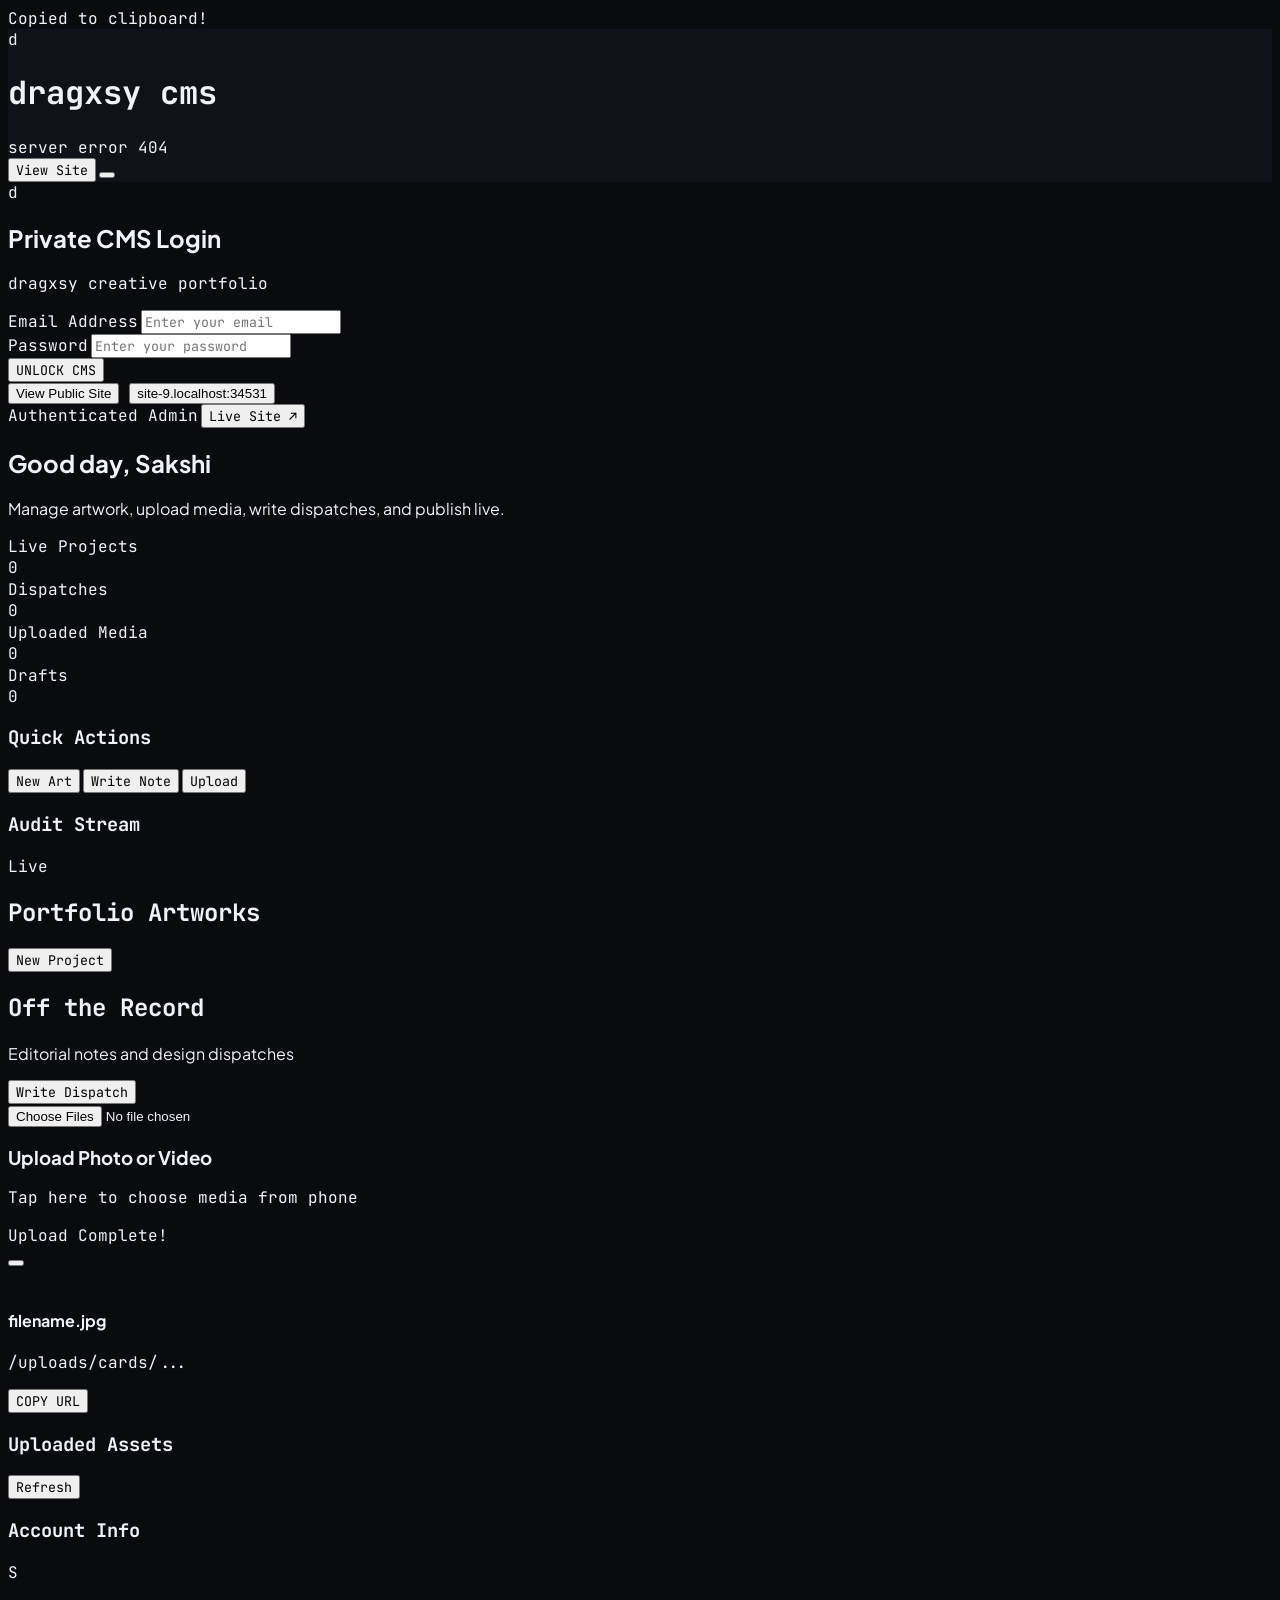
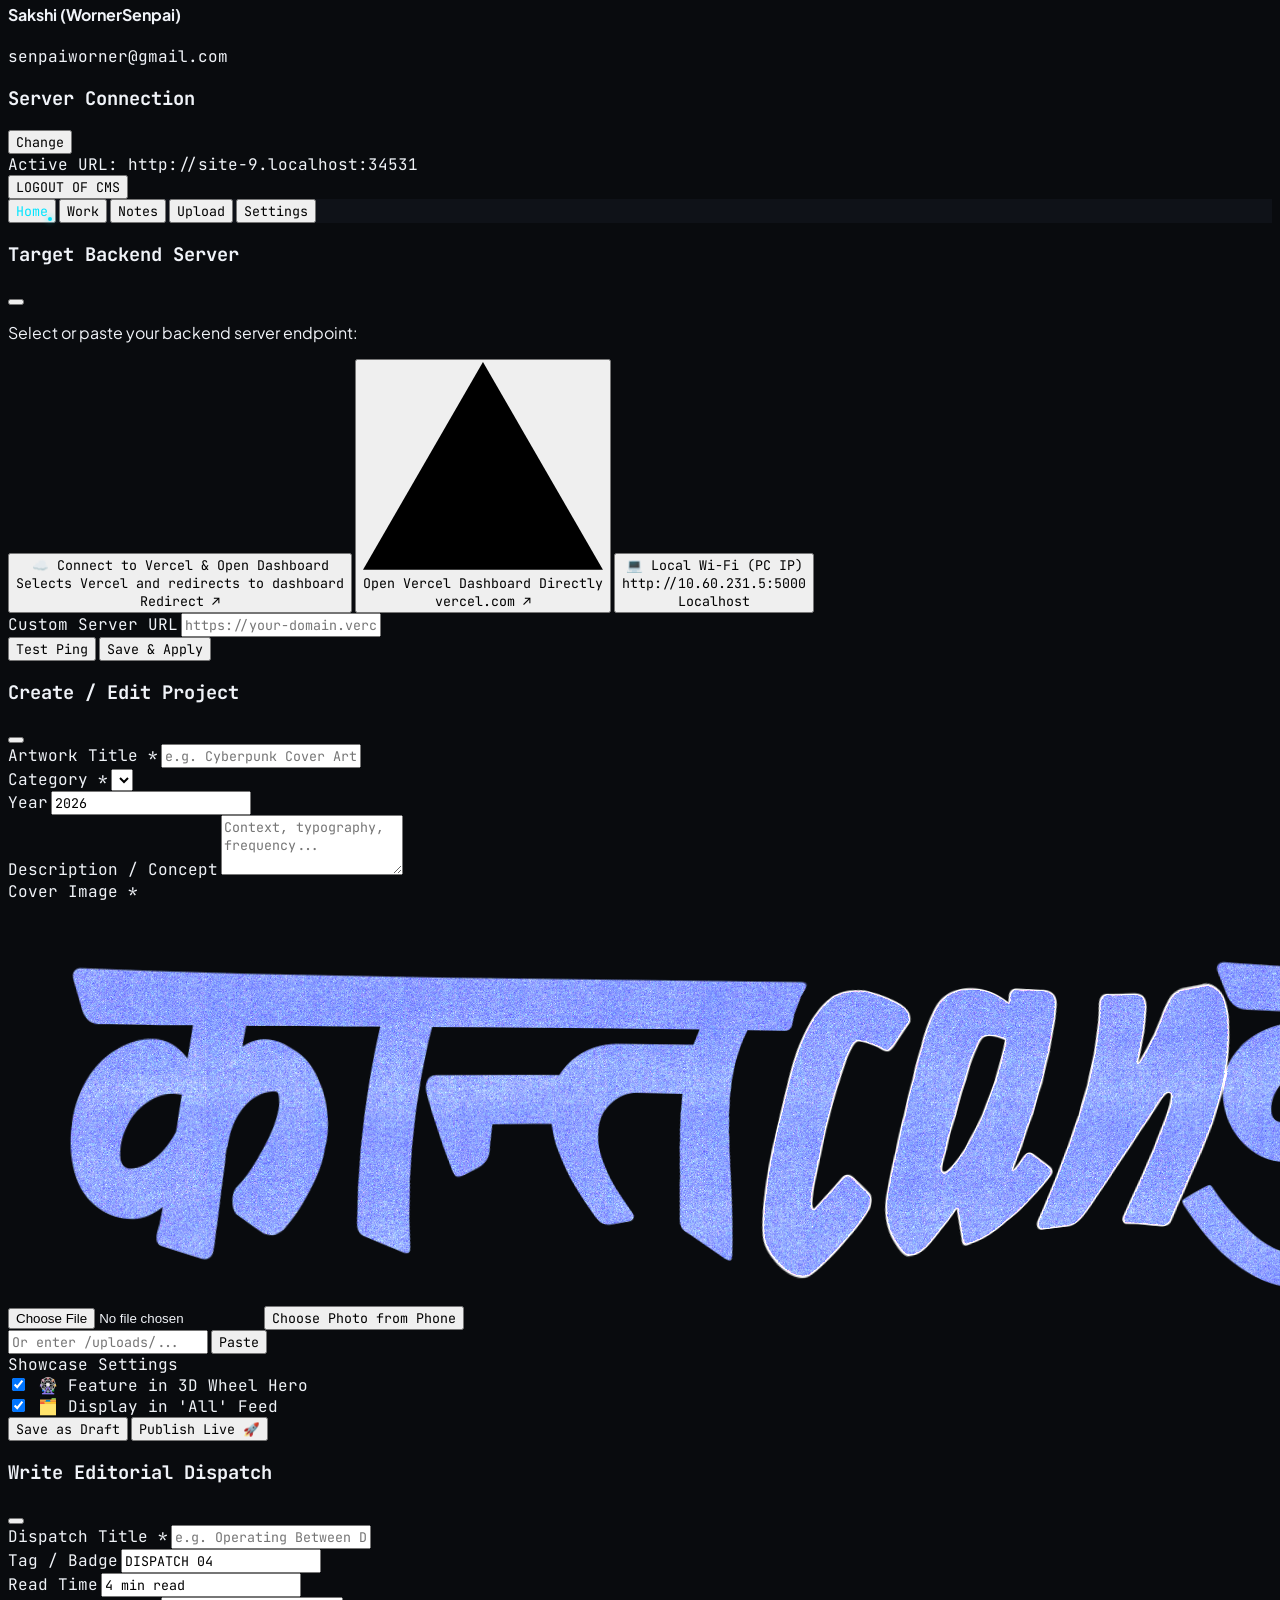
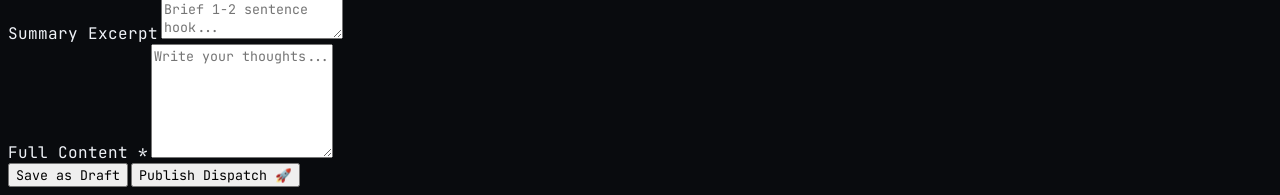
==== commit 39f2941c: "feat: categorized portfolio-assets directory structure, GitHub direct asset upload, and 3D Wheel / A" ====
--- a/mobile_cms.html
+++ b/mobile_cms.html
@@ -496,6 +496,23 @@
                 <button type="button" onclick="pasteClipboardToCover()" class="px-2.5 py-1.5 rounded-lg bg-[var(--card-inner)] border border-[var(--border)] text-[10px] font-mono text-[var(--accent)] font-bold">Paste</button>
               </div>
             </div>
+          </div>
+        </div>
+
+        <!-- Showcase placement preferences -->
+        <div class="p-3 rounded-xl bg-[var(--card-inner)] border border-[var(--border)] space-y-2 text-xs font-mono">
+          <span class="text-[10px] uppercase text-[var(--text-muted)] font-bold">Showcase Settings</span>
+          <div class="flex items-center justify-between">
+            <label class="flex items-center gap-2 cursor-pointer text-white">
+              <input type="checkbox" id="proj-show-3d" checked class="w-4 h-4 rounded accent-[var(--accent)]" />
+              <span>🎡 Feature in 3D Wheel Hero</span>
+            </label>
+          </div>
+          <div class="flex items-center justify-between">
+            <label class="flex items-center gap-2 cursor-pointer text-white">
+              <input type="checkbox" id="proj-show-all" checked class="w-4 h-4 rounded accent-[var(--accent)]" />
+              <span>🗂️ Display in 'All' Feed</span>
+            </label>
           </div>
         </div>
 
@@ -942,6 +959,17 @@
               <p class="text-xs text-[var(--text-muted)] line-clamp-1 font-light mt-0.5">${p.description || 'Curated portfolio piece'}</p>
             </div>
           </div>
+          <!-- Showcase Placement Toggles -->
+          <div class="flex items-center gap-2 pt-1">
+            <button onclick="toggleProject3D('${p.id}')" class="px-2.5 py-1 rounded-lg text-[10px] font-mono font-bold flex items-center gap-1 transition-all ${p.showcase_3d !== 0 ? 'bg-[var(--accent)]/15 text-[var(--accent)] border border-[var(--accent)]/30' : 'bg-[var(--card-inner)] text-[var(--text-muted)] border border-[var(--border)]'}">
+              <span>🎡 3D Wheel:</span> <span>${p.showcase_3d !== 0 ? 'ON' : 'OFF'}</span>
+            </button>
+
+            <button onclick="toggleProjectAll('${p.id}')" class="px-2.5 py-1 rounded-lg text-[10px] font-mono font-bold flex items-center gap-1 transition-all ${p.show_in_all !== 0 ? 'bg-purple-500/15 text-purple-400 border border-purple-500/30' : 'bg-[var(--card-inner)] text-[var(--text-muted)] border border-[var(--border)]'}">
+              <span>🗂️ 'All' Feed:</span> <span>${p.show_in_all !== 0 ? 'ON' : 'OFF'}</span>
+            </button>
+          </div>
+
           <div class="flex items-center justify-between pt-2.5 border-t border-[var(--border)] text-xs font-mono">
             <span class="text-[11px] text-[var(--text-muted)]">${p.year || '2026'}</span>
             <div class="flex items-center gap-2">
@@ -1230,7 +1258,9 @@
       }
 
       try {
-        await apiRequest('/projects', 'POST', { title, categoryId, year, description, coverAssetUrl, status });
+        const showcase3d = document.getElementById('proj-show-3d')?.checked ?? true;
+      const showInAll = document.getElementById('proj-show-all')?.checked ?? true;
+      await apiRequest('/projects', 'POST', { title, categoryId, year, description, coverAssetUrl, status, showcase3d, showInAll });
         showToast('✓ Artwork published to website!');
         closeModal('modal-project');
         await loadProjects();
@@ -1240,6 +1270,27 @@
       }
     }
 
+    
+    async function toggleProject3D(id) {
+      try {
+        const res = await apiRequest(`/projects/${id}/toggle-3d`, 'PUT');
+        showToast(`3D Wheel Showcase: ${res.showcase_3d ? 'Enabled' : 'Disabled'}`);
+        await loadProjects();
+      } catch (e) {
+        showToast(e.message, false);
+      }
+    }
+
+    async function toggleProjectAll(id) {
+      try {
+        const res = await apiRequest(`/projects/${id}/toggle-all`, 'PUT');
+        showToast(`'All' Feed Display: ${res.show_in_all ? 'Visible' : 'Hidden'}`);
+        await loadProjects();
+      } catch (e) {
+        showToast(e.message, false);
+      }
+    }
+
     async function toggleProjectPublish(id, publish) {
       try {
         await apiRequest(`/projects/${id}/${publish ? 'publish' : 'unpublish'}`, 'PUT');
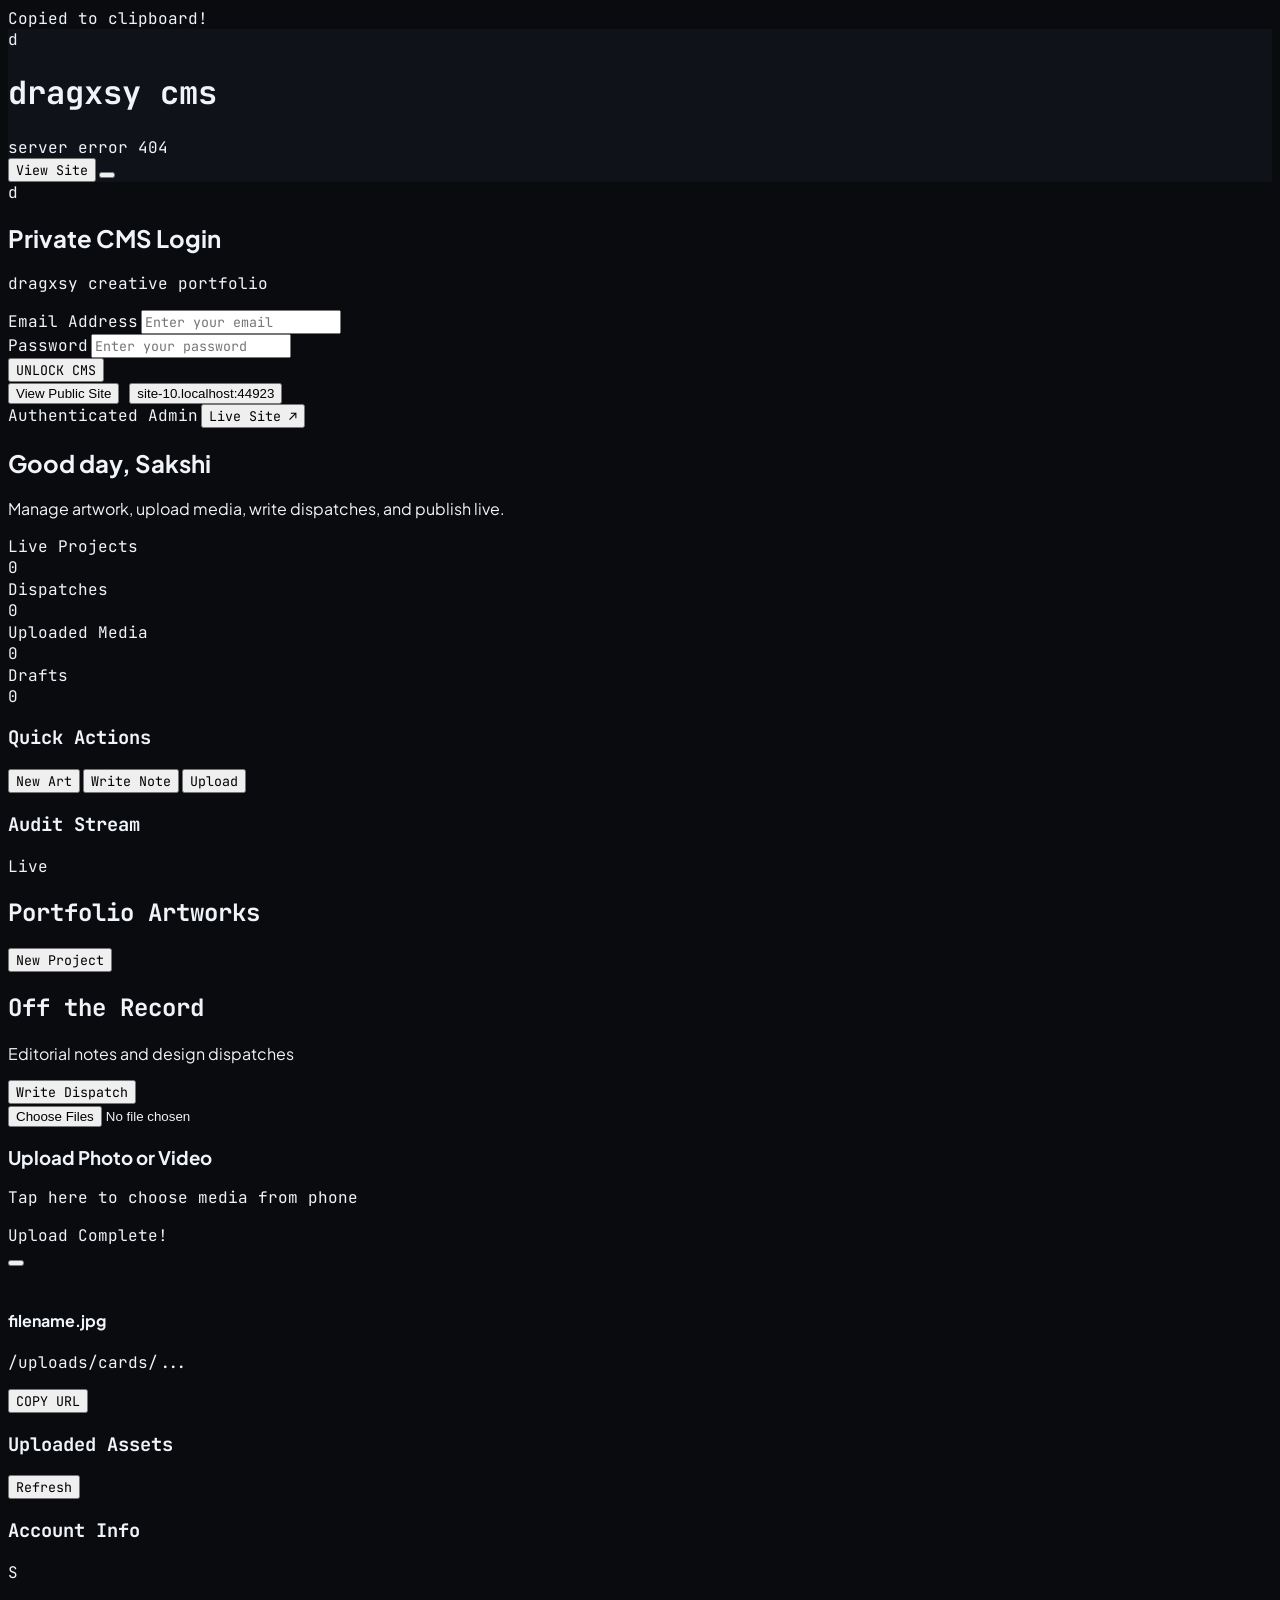
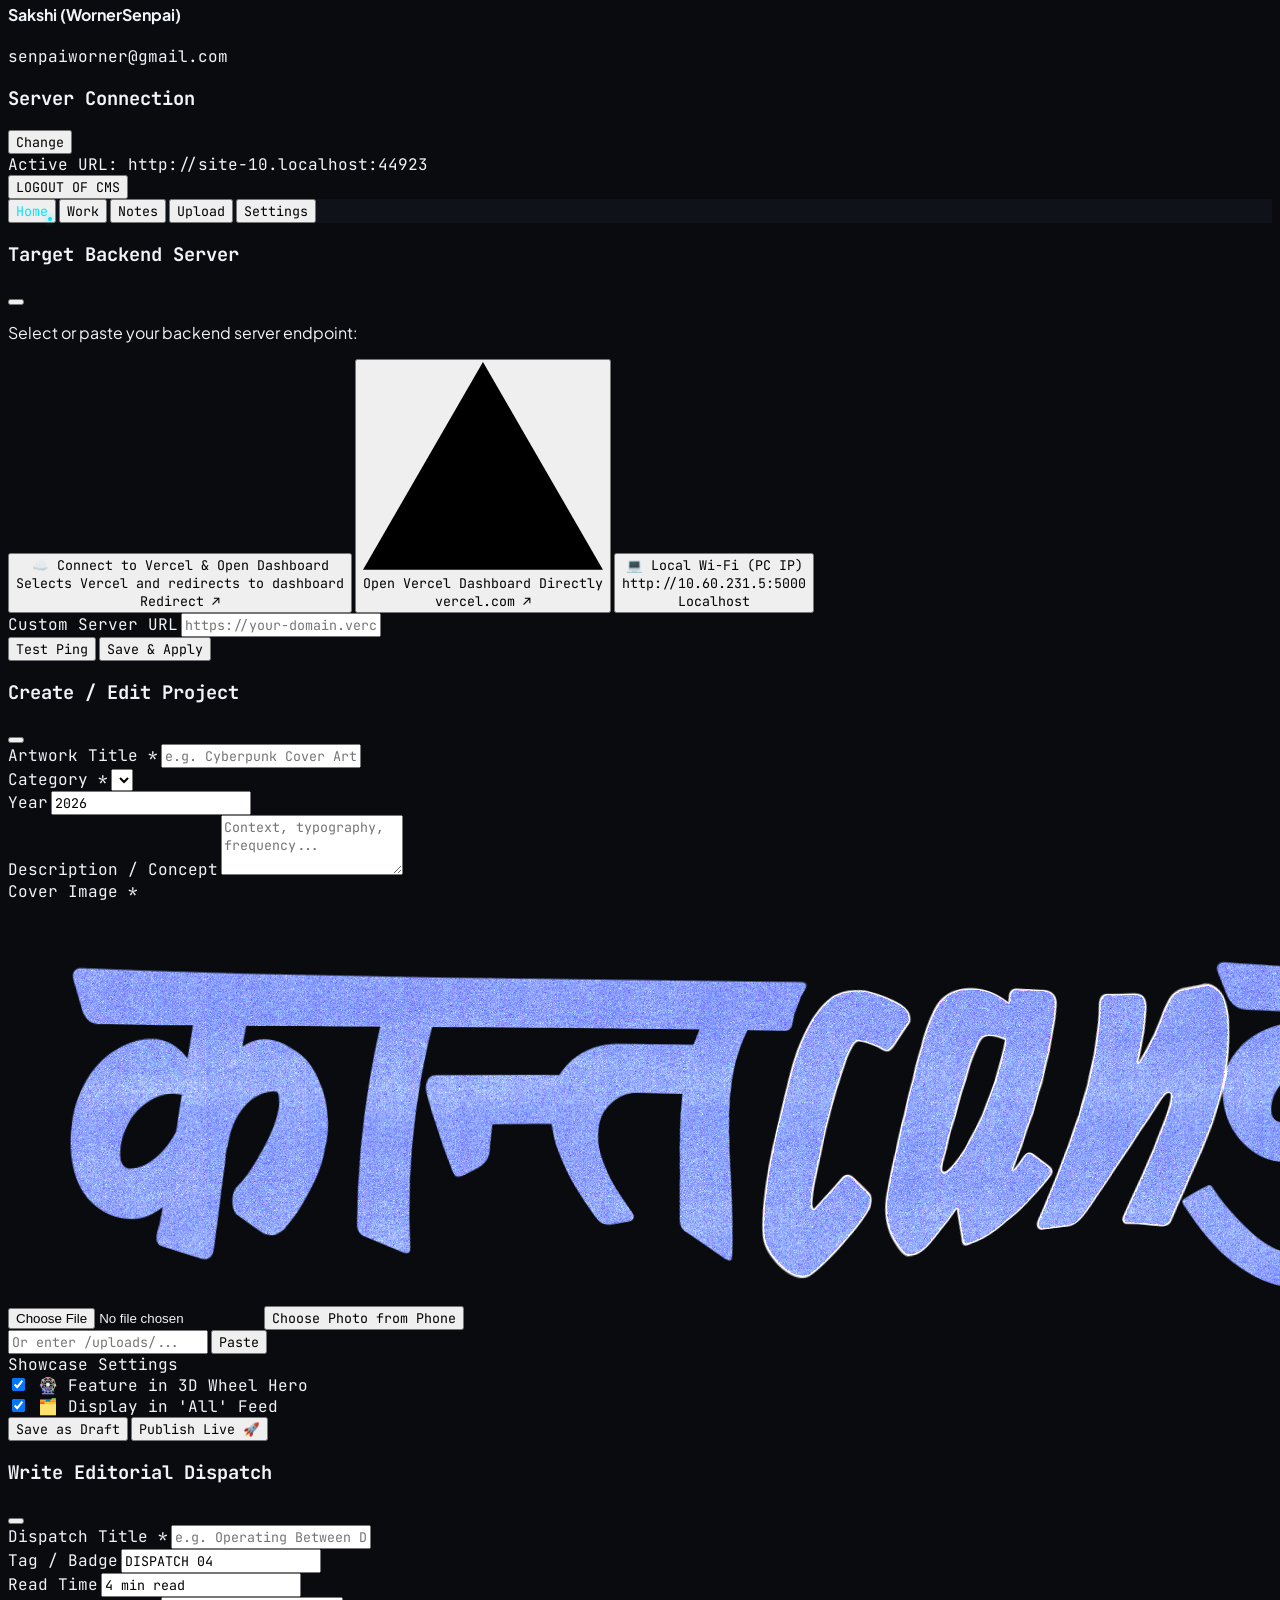
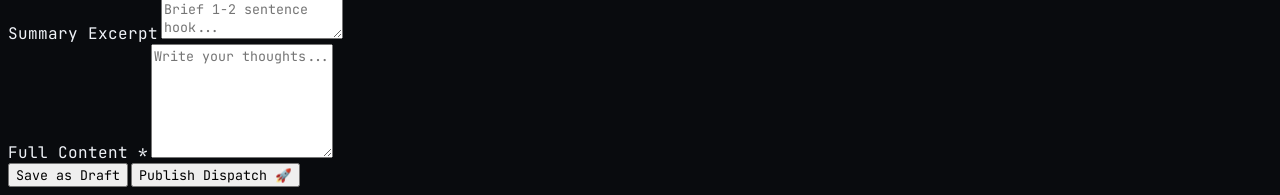
==== commit 70fd7737: "feat: integrate Last.fm API live widget, zero-404 cloud assets, 3D/All showcase toggles, and UI poli" ====
--- a/mobile_cms.html
+++ b/mobile_cms.html
@@ -709,12 +709,16 @@
           TOKEN = '';
           localStorage.removeItem('dragxsy_cms_token');
           showAuthScreen();
-          throw new Error('Unauthorized');
+          throw new Error('Session expired. Please log in again.');
         }
-        return await resp.json();
+        const resData = await resp.json();
+        if (!resp.ok) {
+          throw new Error(resData.error || `Request failed with status ${resp.status}`);
+        }
+        return resData;
       } catch (err) {
-        if (err.message === 'Unauthorized') throw err;
-        throw new Error(`Cannot connect to server at ${base}. Please check your connection.`);
+        console.error(`API Error on [${method}] ${url}:`, err);
+        throw err;
       }
     }
 
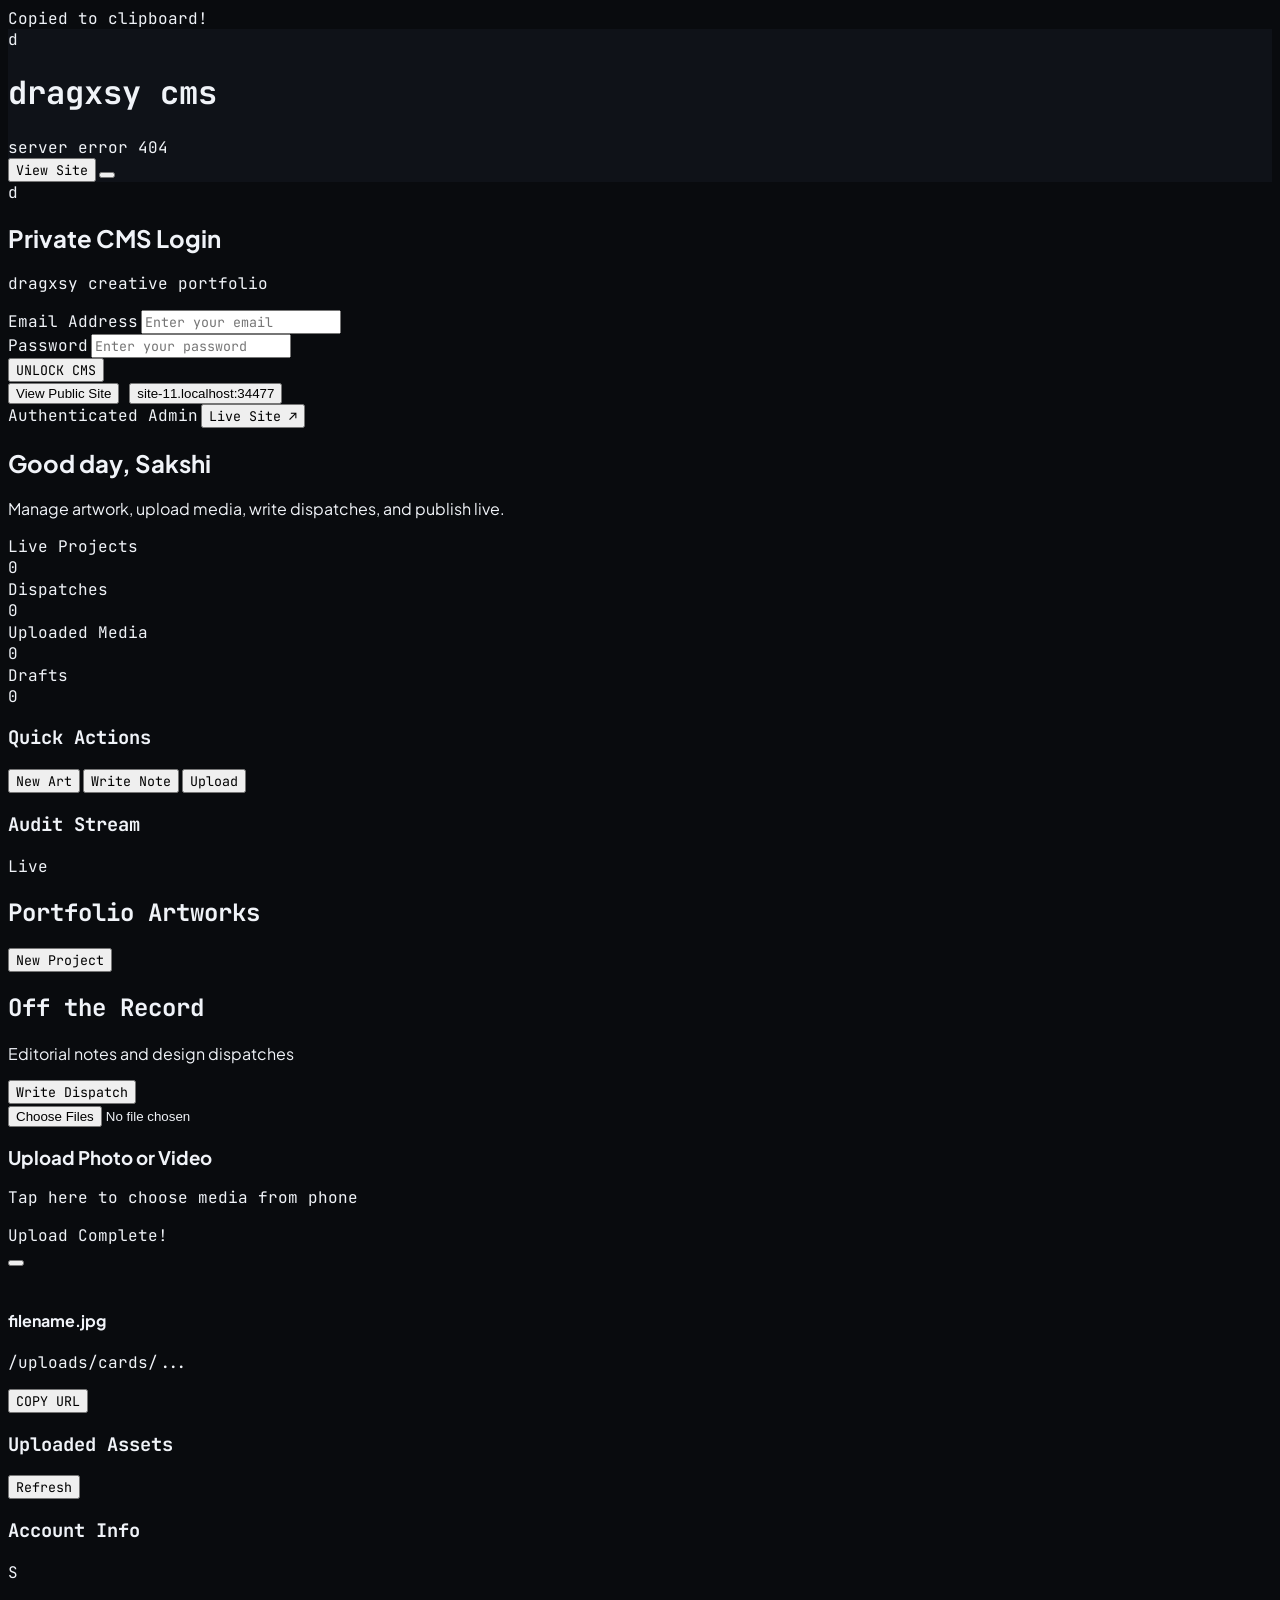
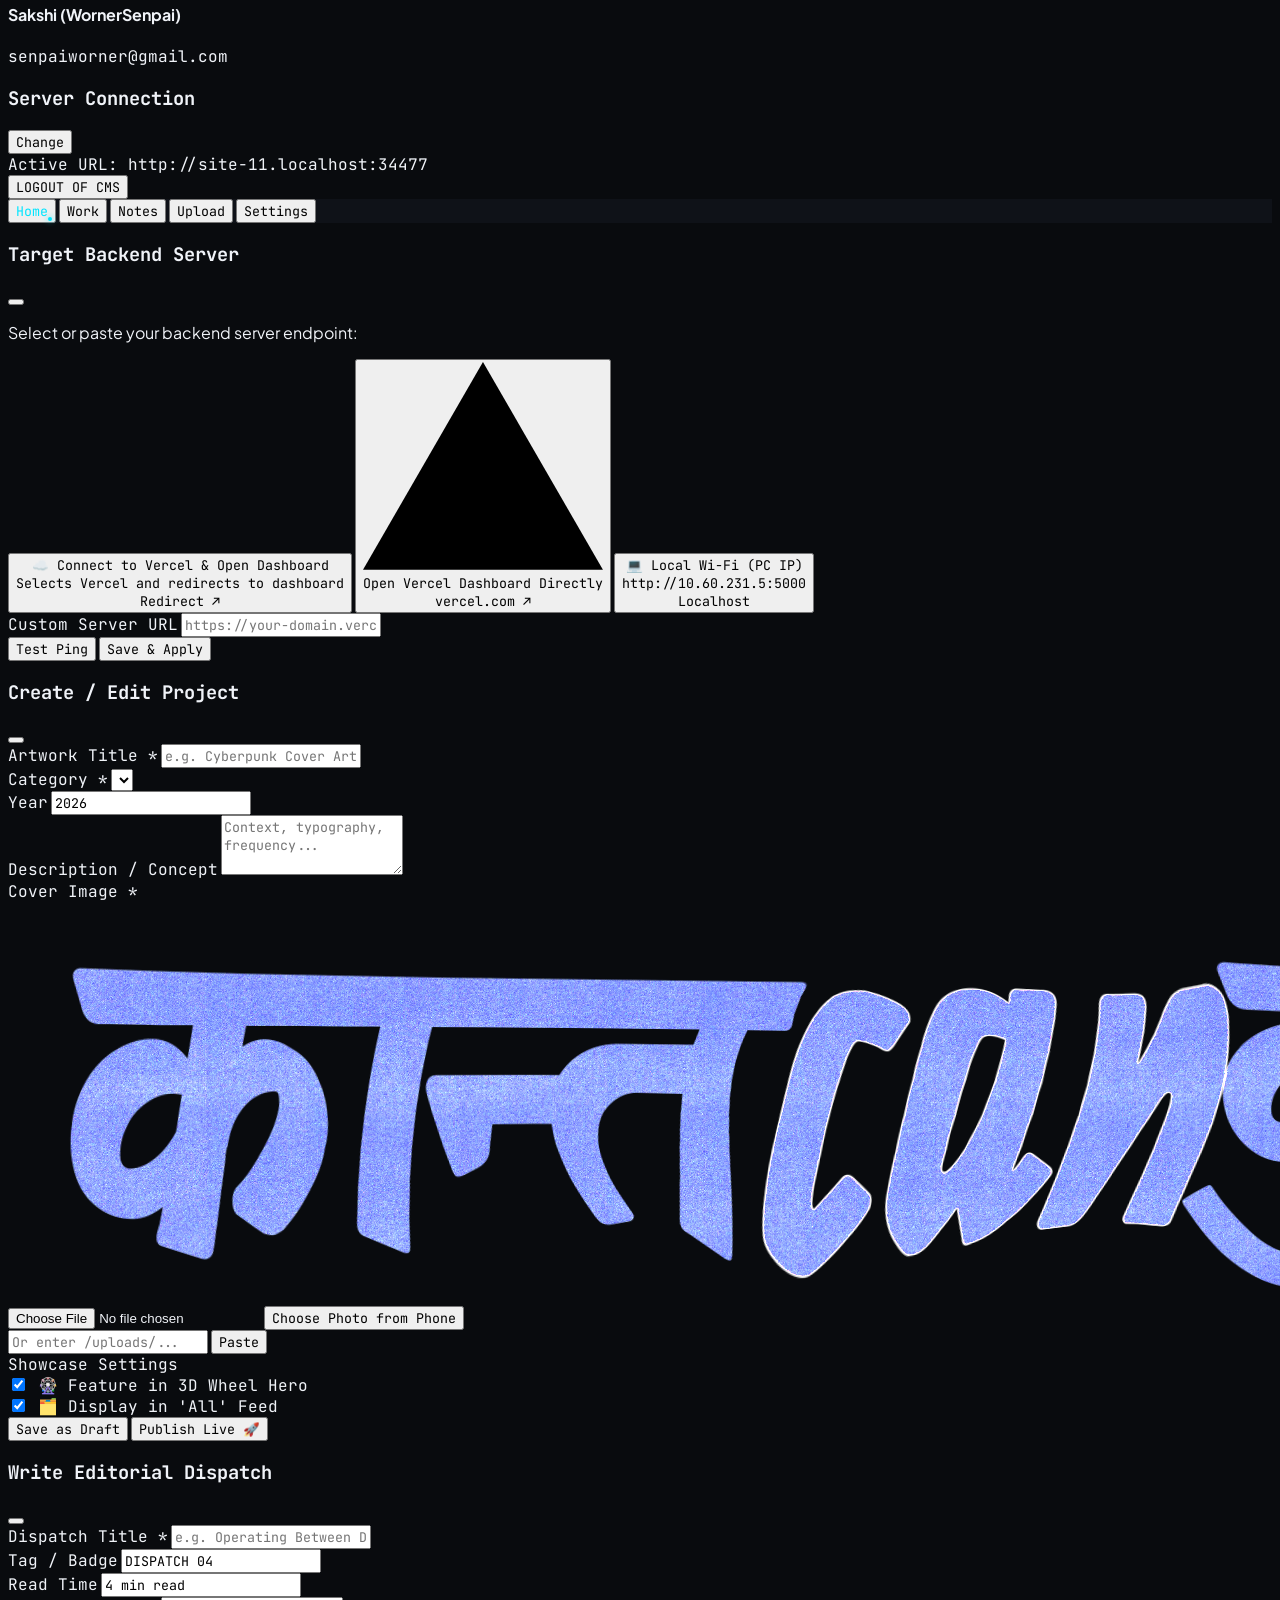
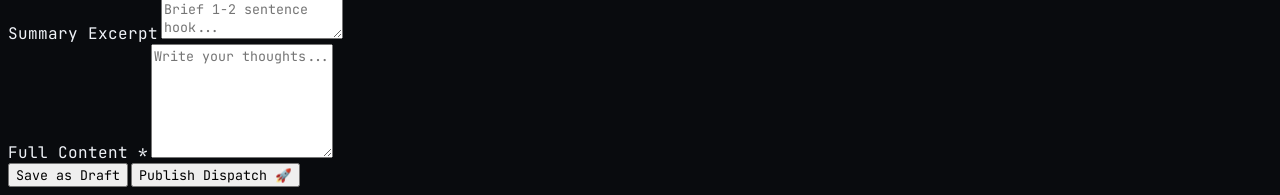
==== commit 95e48338: "feat: complete GitHub /assets/ integration, uncropped artwork modal, and separate Currently Listenin" ====
--- a/mobile_cms.html
+++ b/mobile_cms.html
@@ -1126,9 +1126,10 @@
       for (const file of files) {
         const formData = new FormData();
         formData.append('file', file);
+        formData.append('category', SELECTED_CATEGORY !== 'all' ? SELECTED_CATEGORY : 'cover-arts');
 
         try {
-          showToast(`Uploading ${file.name}...`);
+          showToast(`Uploading ${file.name} to GitHub repository...`);
           const resp = await fetch(`${base}/api/cms/upload`, {
             method: 'POST',
             headers: { 'Authorization': `Bearer ${TOKEN}` },
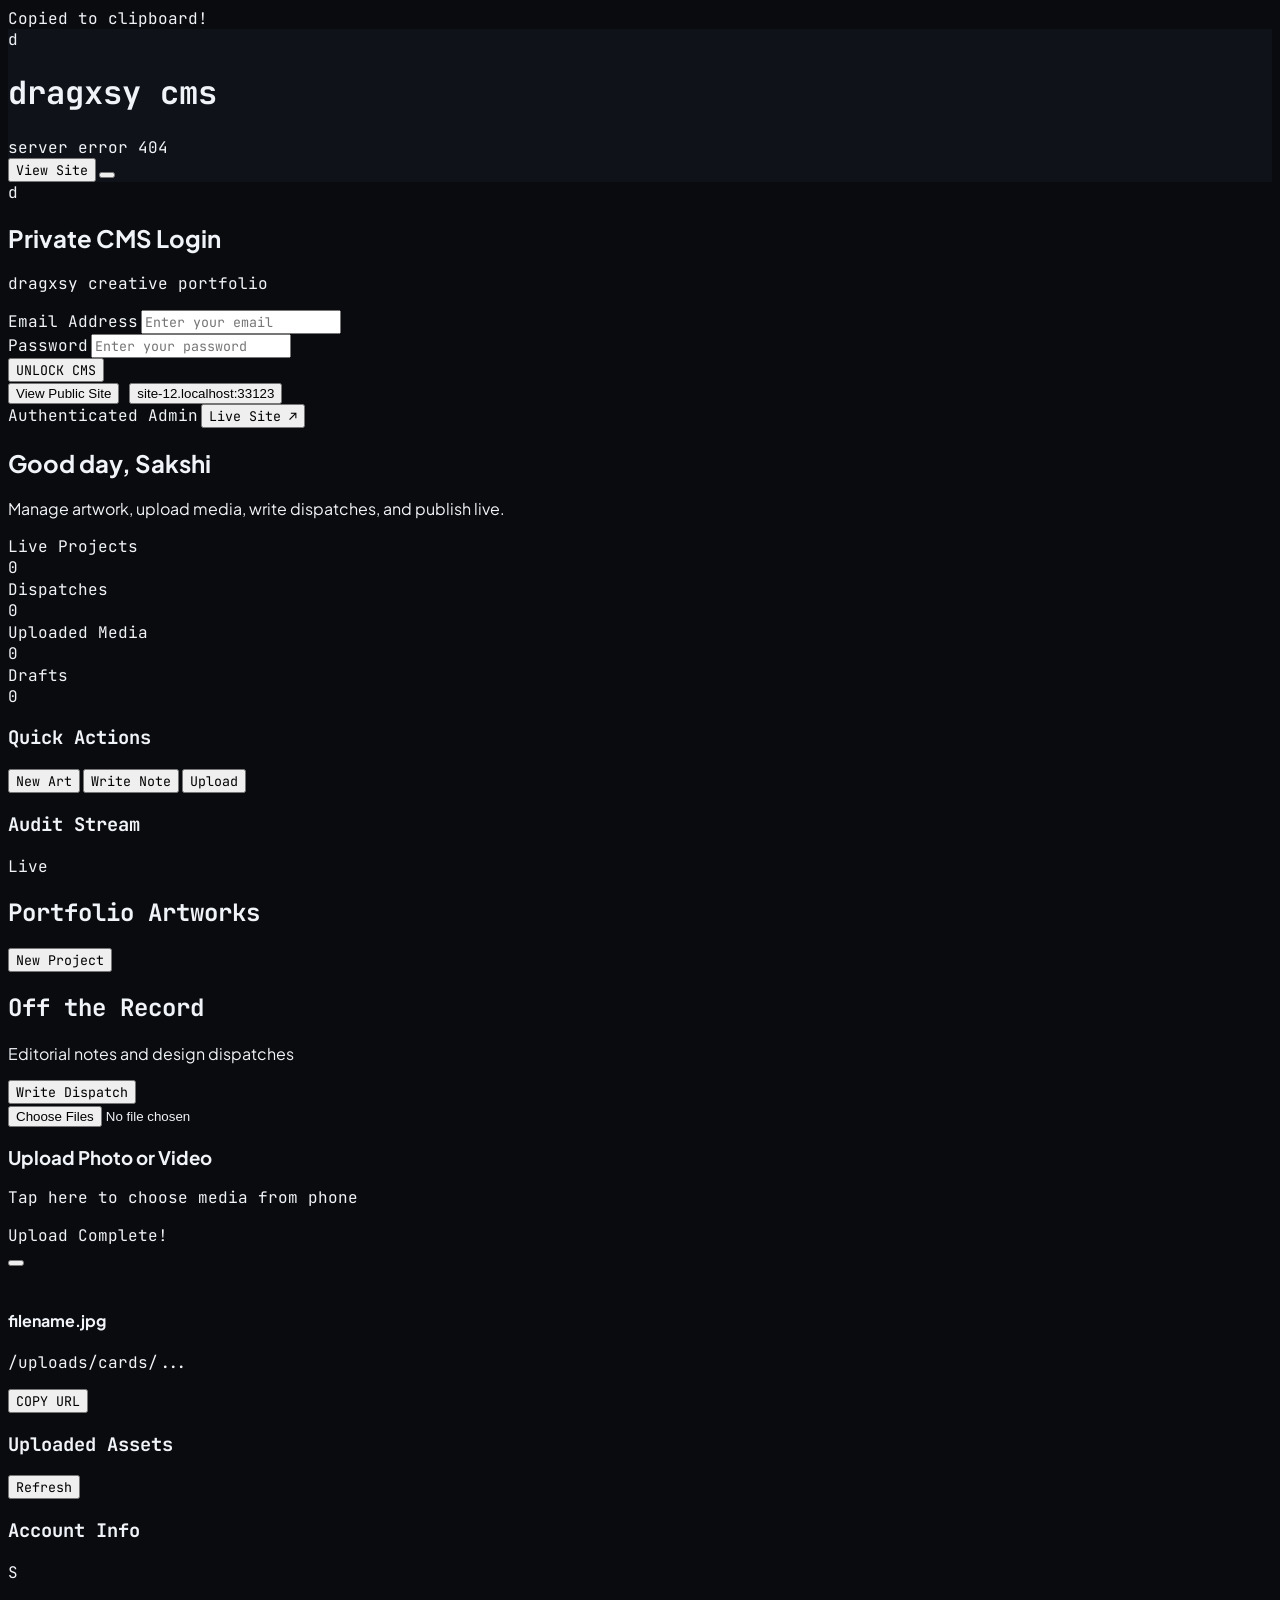
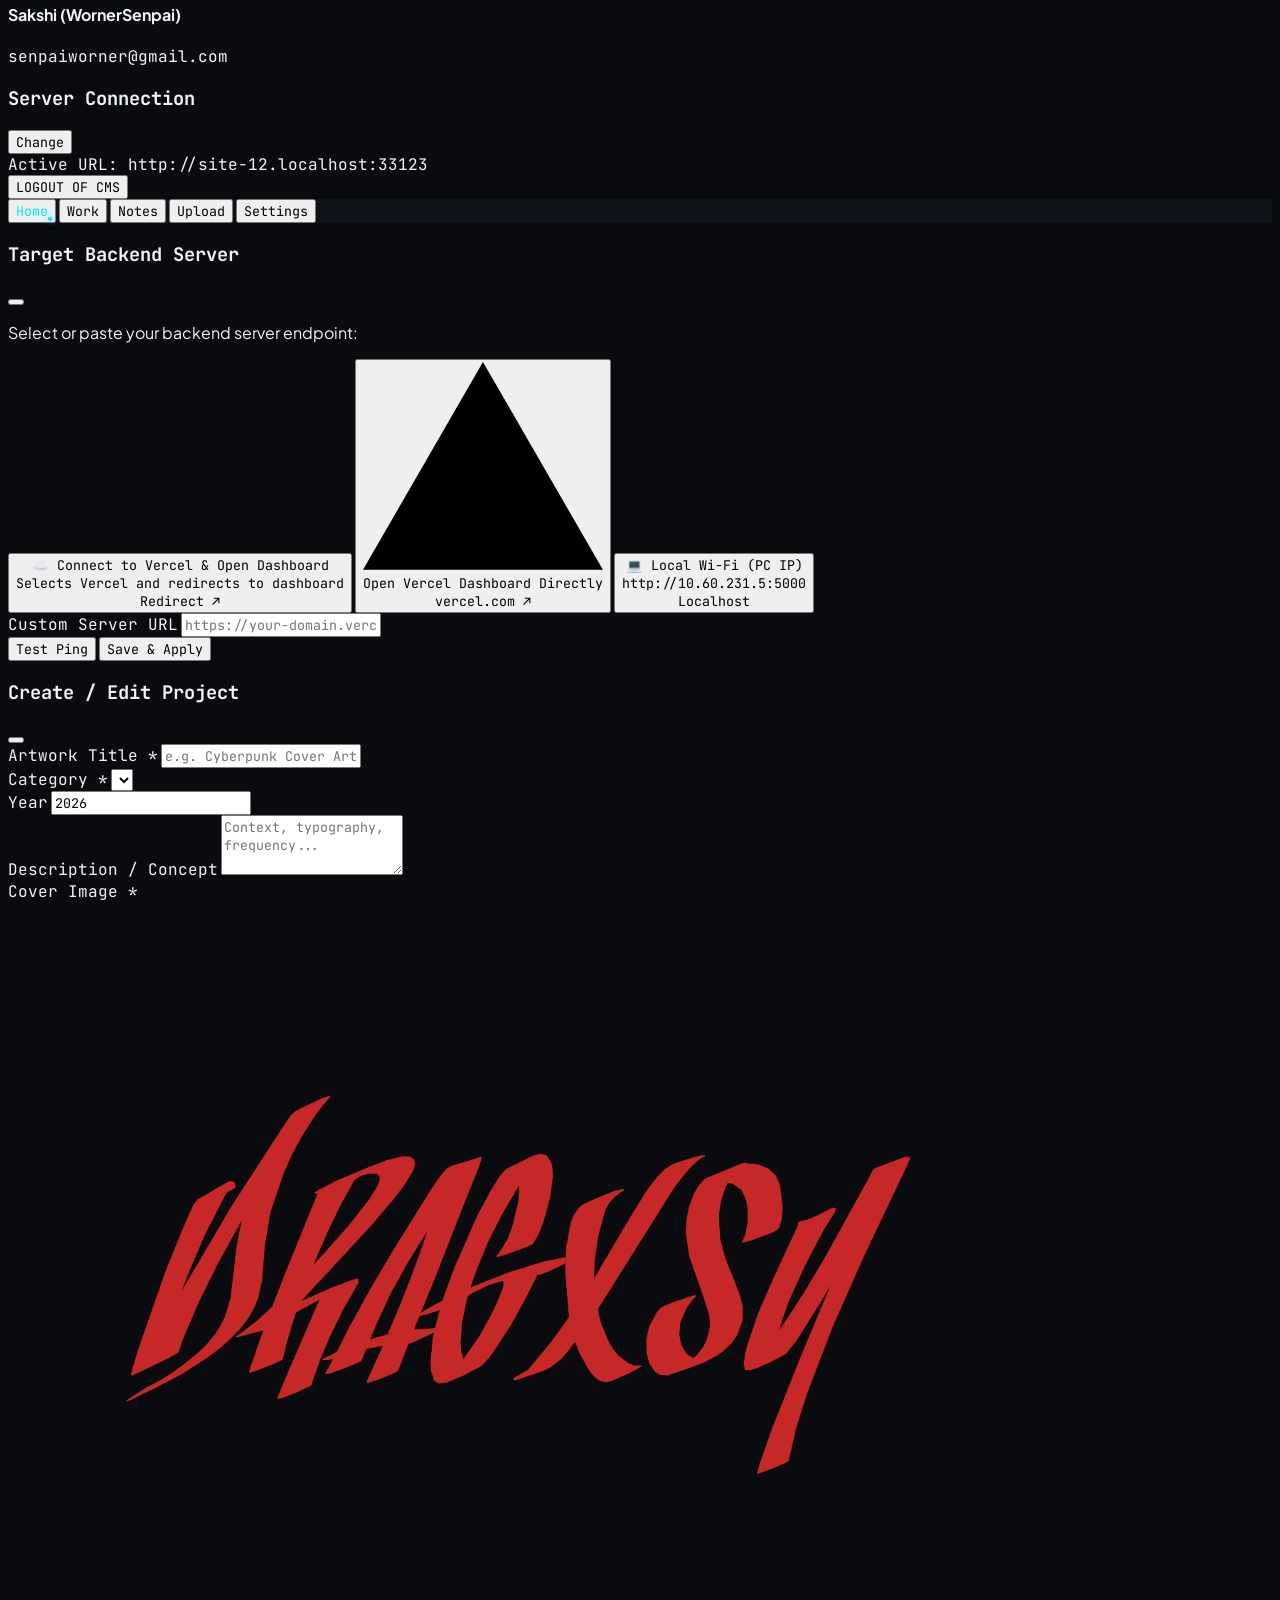
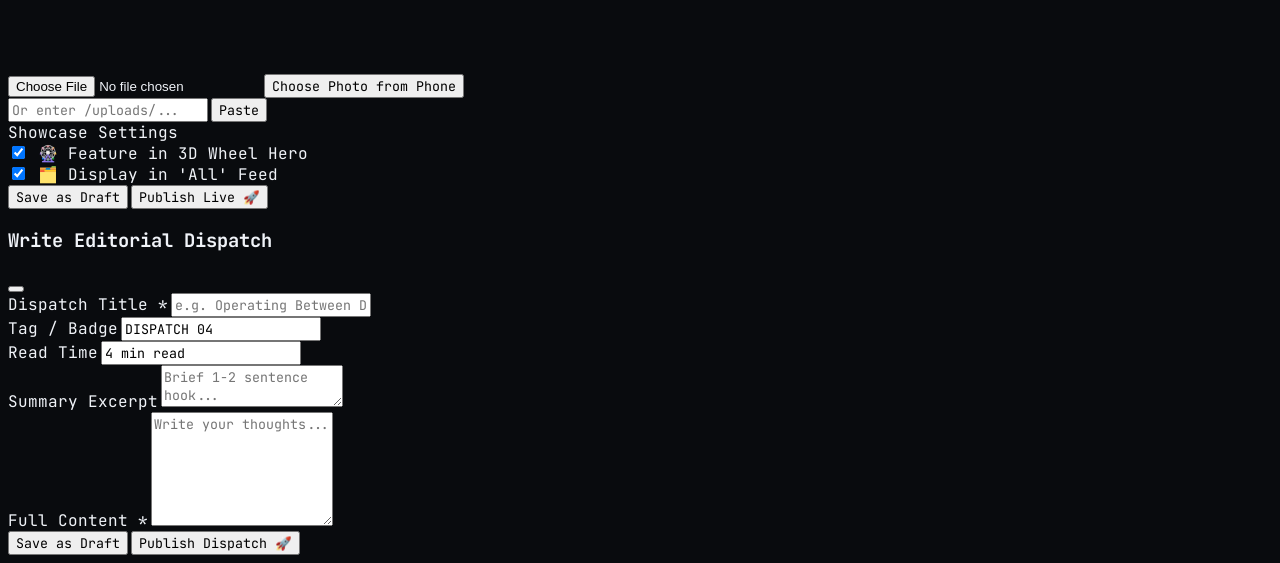
==== commit 90ad341d: "fix: comprehensive UI polish, Last.fm status sync, modal image resolution, and bump APK to 1.5.3" ====
--- a/mobile_cms.html
+++ b/mobile_cms.html
@@ -1060,7 +1060,8 @@
 
       const base = getApiBase();
       grid.innerHTML = CACHE_ASSETS.map(a => {
-        const fullUrl = a.cardUrl?.startsWith('http') ? a.cardUrl : `${base}${a.cardUrl || a.thumbnailUrl}`;
+        const rawPath = a.cardUrl || a.thumbnailUrl || a.originalUrl || '';
+        const fullUrl = rawPath.startsWith('http') ? rawPath : `${base}/${rawPath.replace(/^\//, '')}`;
         const isVideo = a.mimeType?.includes('video') || a.filename?.endsWith('.mp4') || a.filename?.endsWith('.mov');
         
         return `
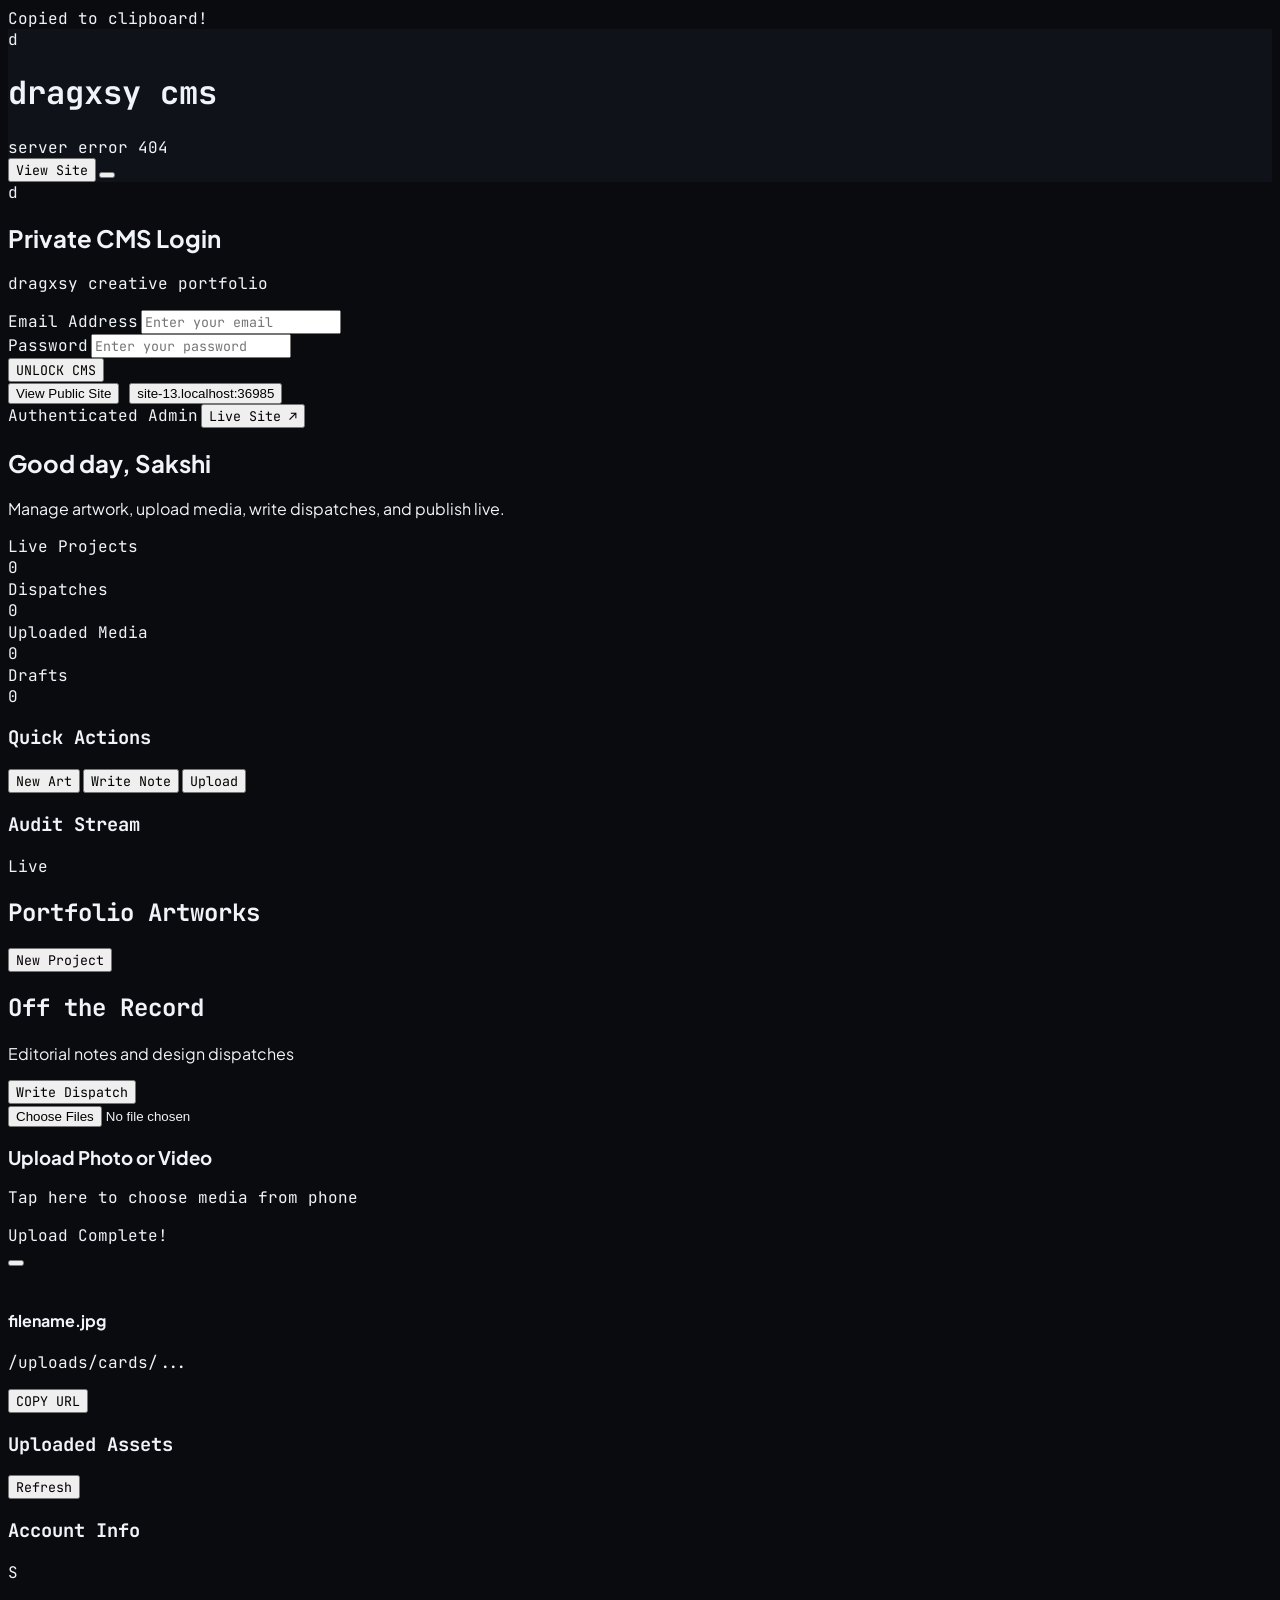
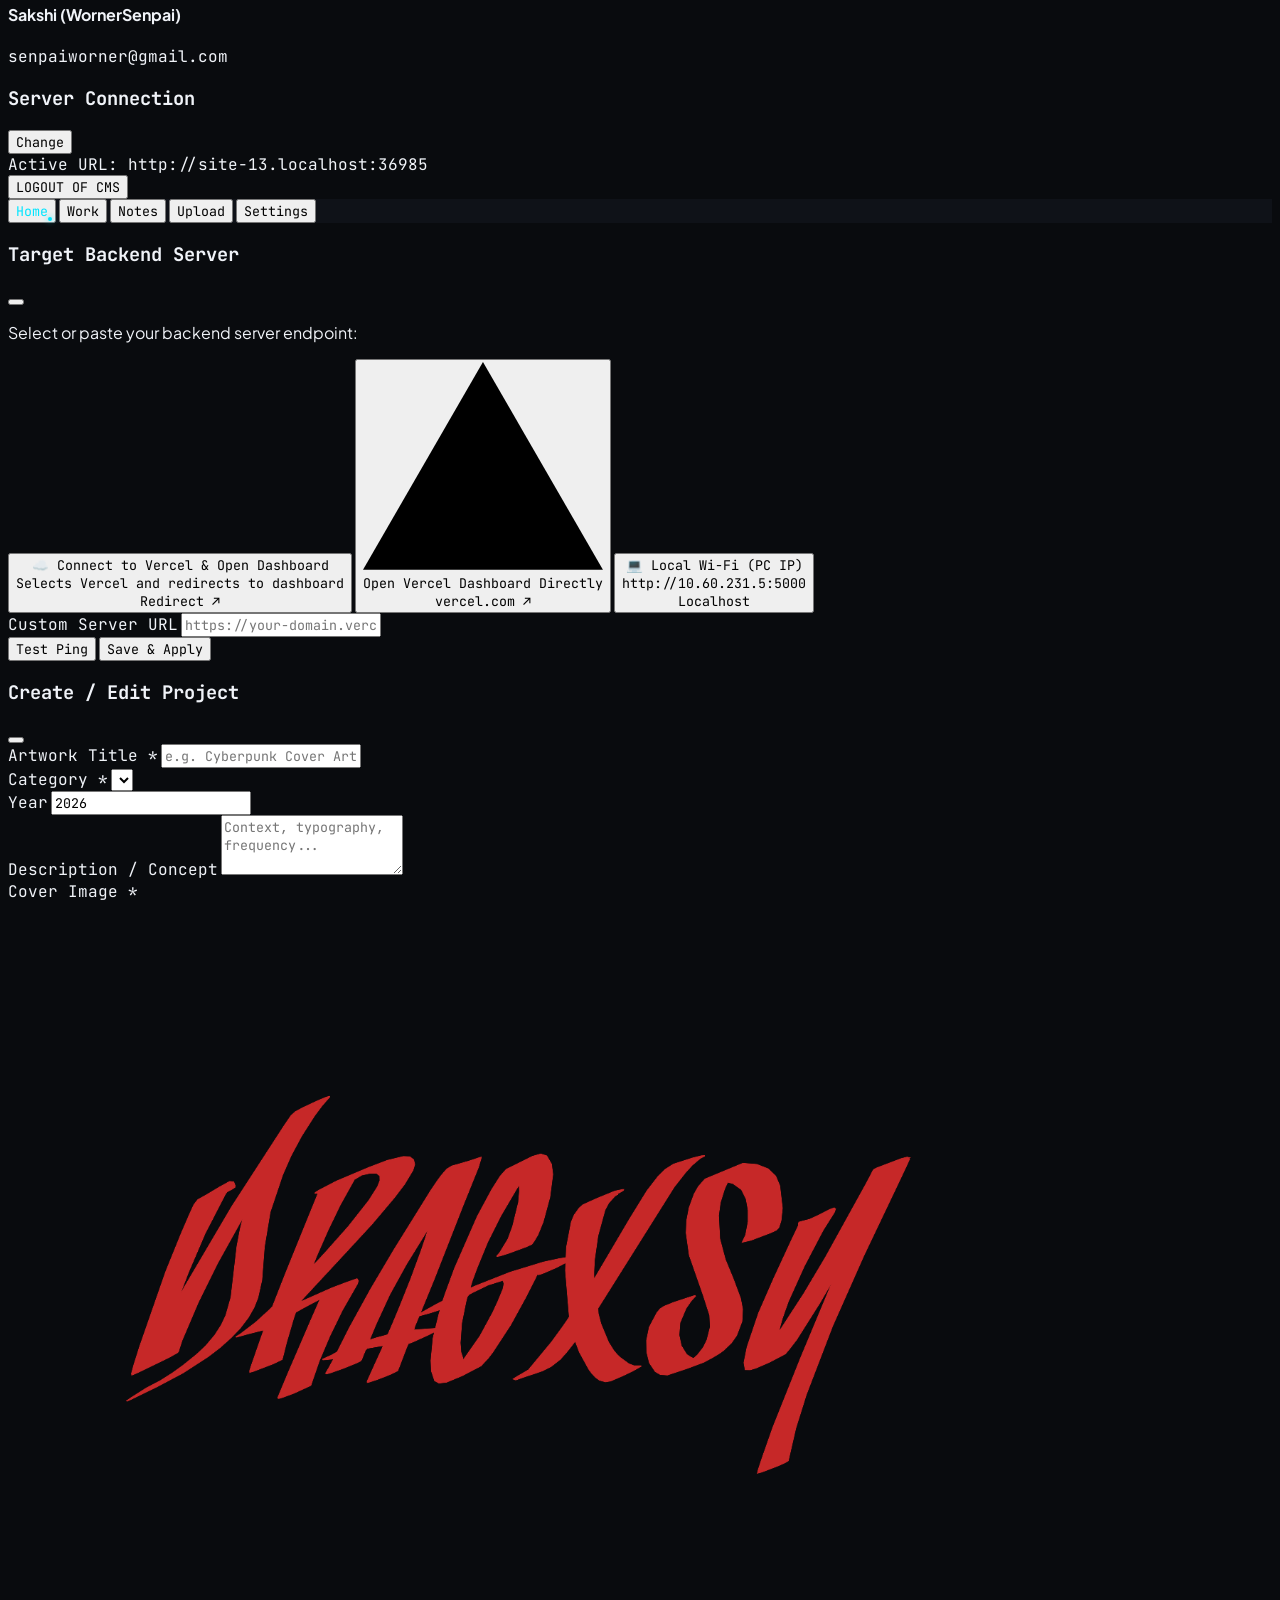
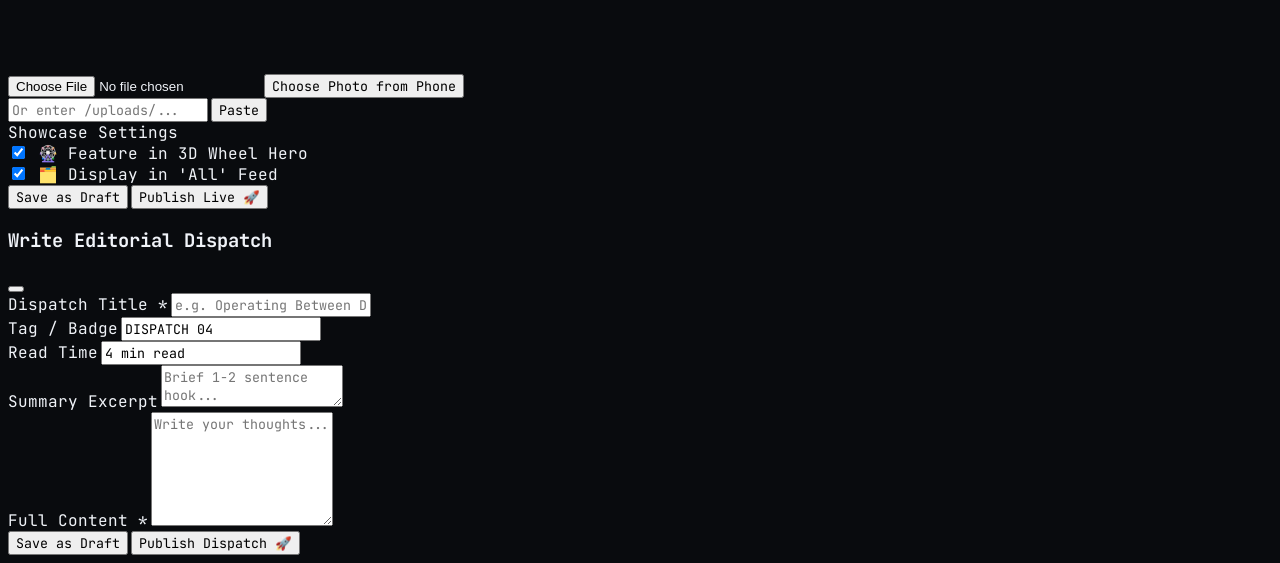
==== commit 4774f80f: "feat: canonical GitHub /assets/ pipeline, centralized getAssetUrl, resilient CDN fallback, and bump " ====
--- a/mobile_cms.html
+++ b/mobile_cms.html
@@ -588,12 +588,30 @@
     let SERVER_BASE = localStorage.getItem('dragxsy_server_url') || '';
 
     
+    const GITHUB_REPO_CONFIG = {
+      owner: "WornerSenpai",
+      repo: "portfolio-website",
+      branch: "main"
+    };
+
+    function getAssetUrl(assetPath) {
+      if (!assetPath) return 'assets/hero.png';
+      if (assetPath.startsWith('http://') || assetPath.startsWith('https://') || assetPath.startsWith('data:')) {
+        return assetPath;
+      }
+      const base = getApiBase();
+      const cleanPath = assetPath.replace(/^[\\/]+/, '').replace(/\\/g, '/');
+      
+      // If connected to local server
+      if (base.includes('localhost') || base.includes('127.0.0.1') || base.includes('10.') || base.includes('192.168.')) {
+        return `${base}/${cleanPath}`;
+      }
+      // On cloud / Vercel, load directly from raw GitHub CDN
+      return `https://raw.githubusercontent.com/${GITHUB_REPO_CONFIG.owner}/${GITHUB_REPO_CONFIG.repo}/${GITHUB_REPO_CONFIG.branch}/${cleanPath}`;
+    }
+
     function resolveAssetUrl(url) {
-      if (!url) return 'assets/hero.png';
-      if (url.startsWith('http://') || url.startsWith('https://') || url.startsWith('data:')) return url;
-      const base = getApiBase();
-      const cleanPath = url.replace(/^\//, '');
-      return `${base}/${cleanPath}`;
+      return getAssetUrl(url);
     }
 
     function getApiBase() {
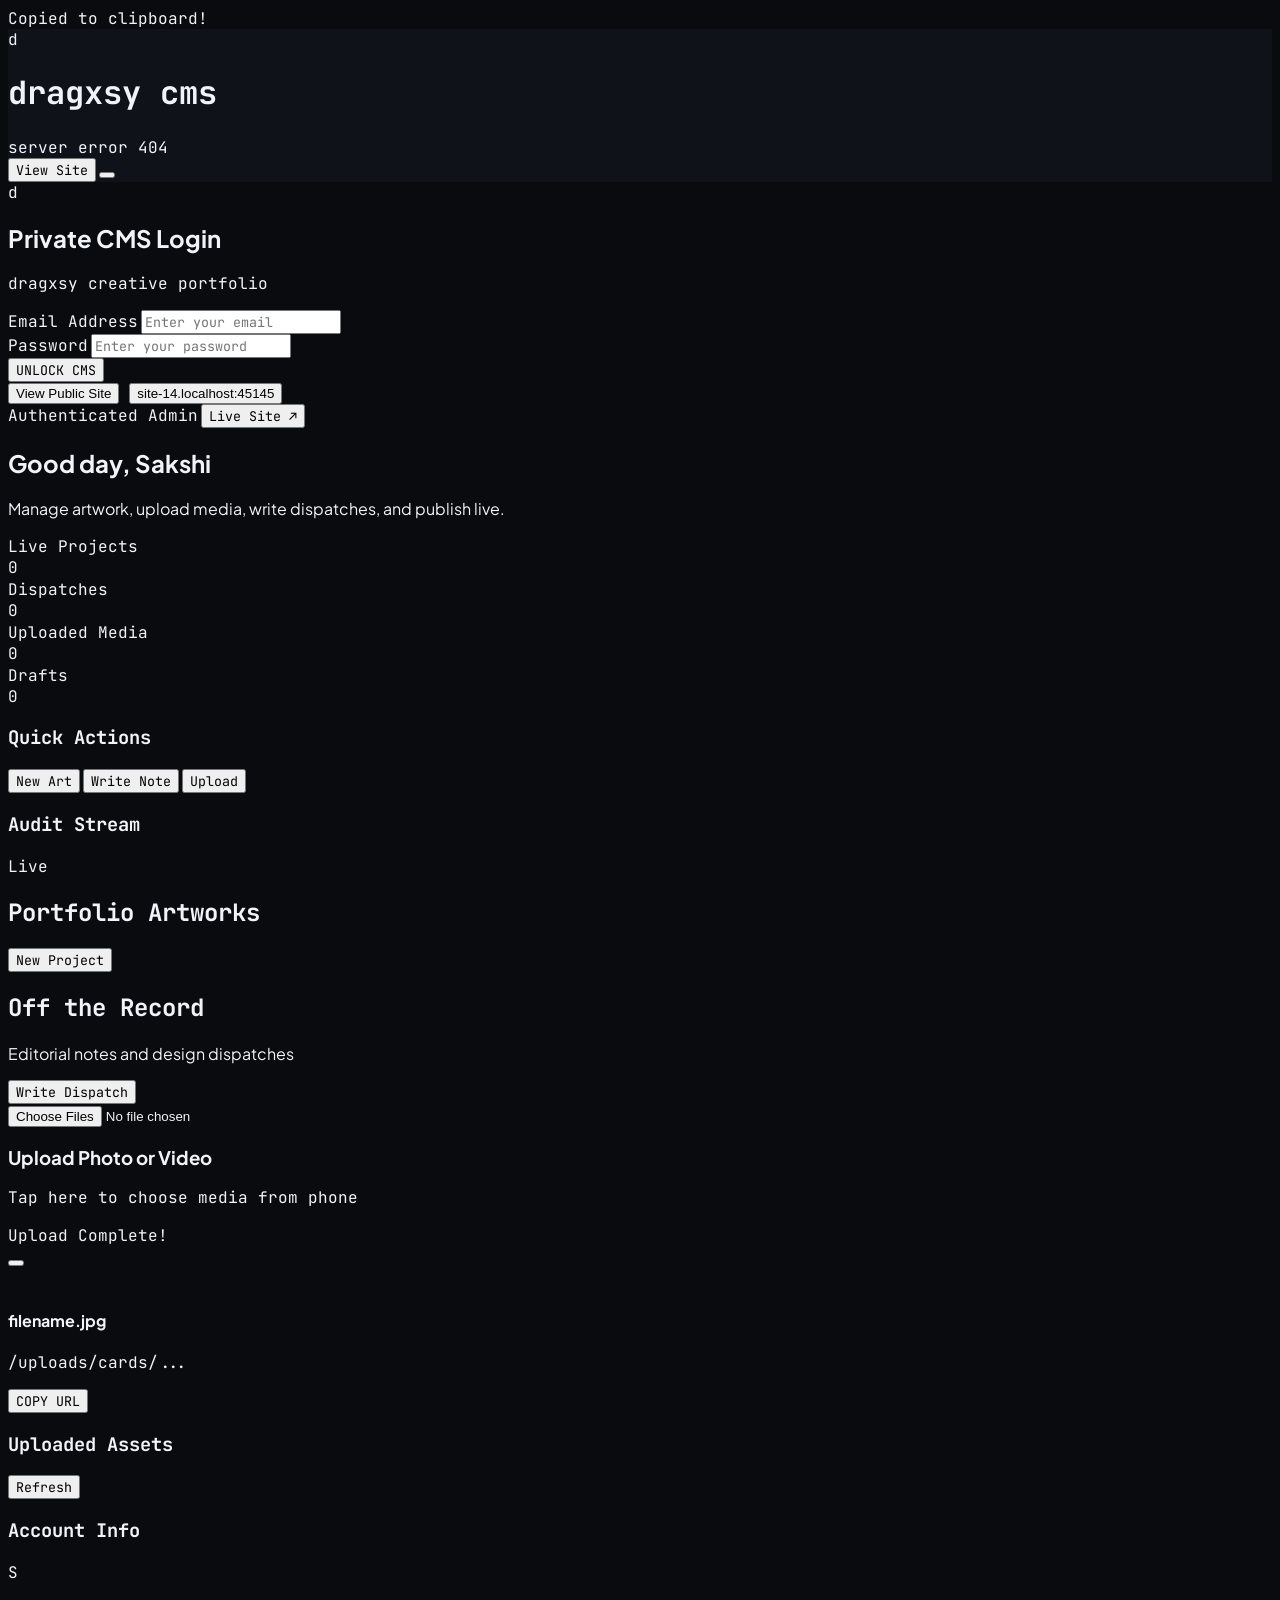
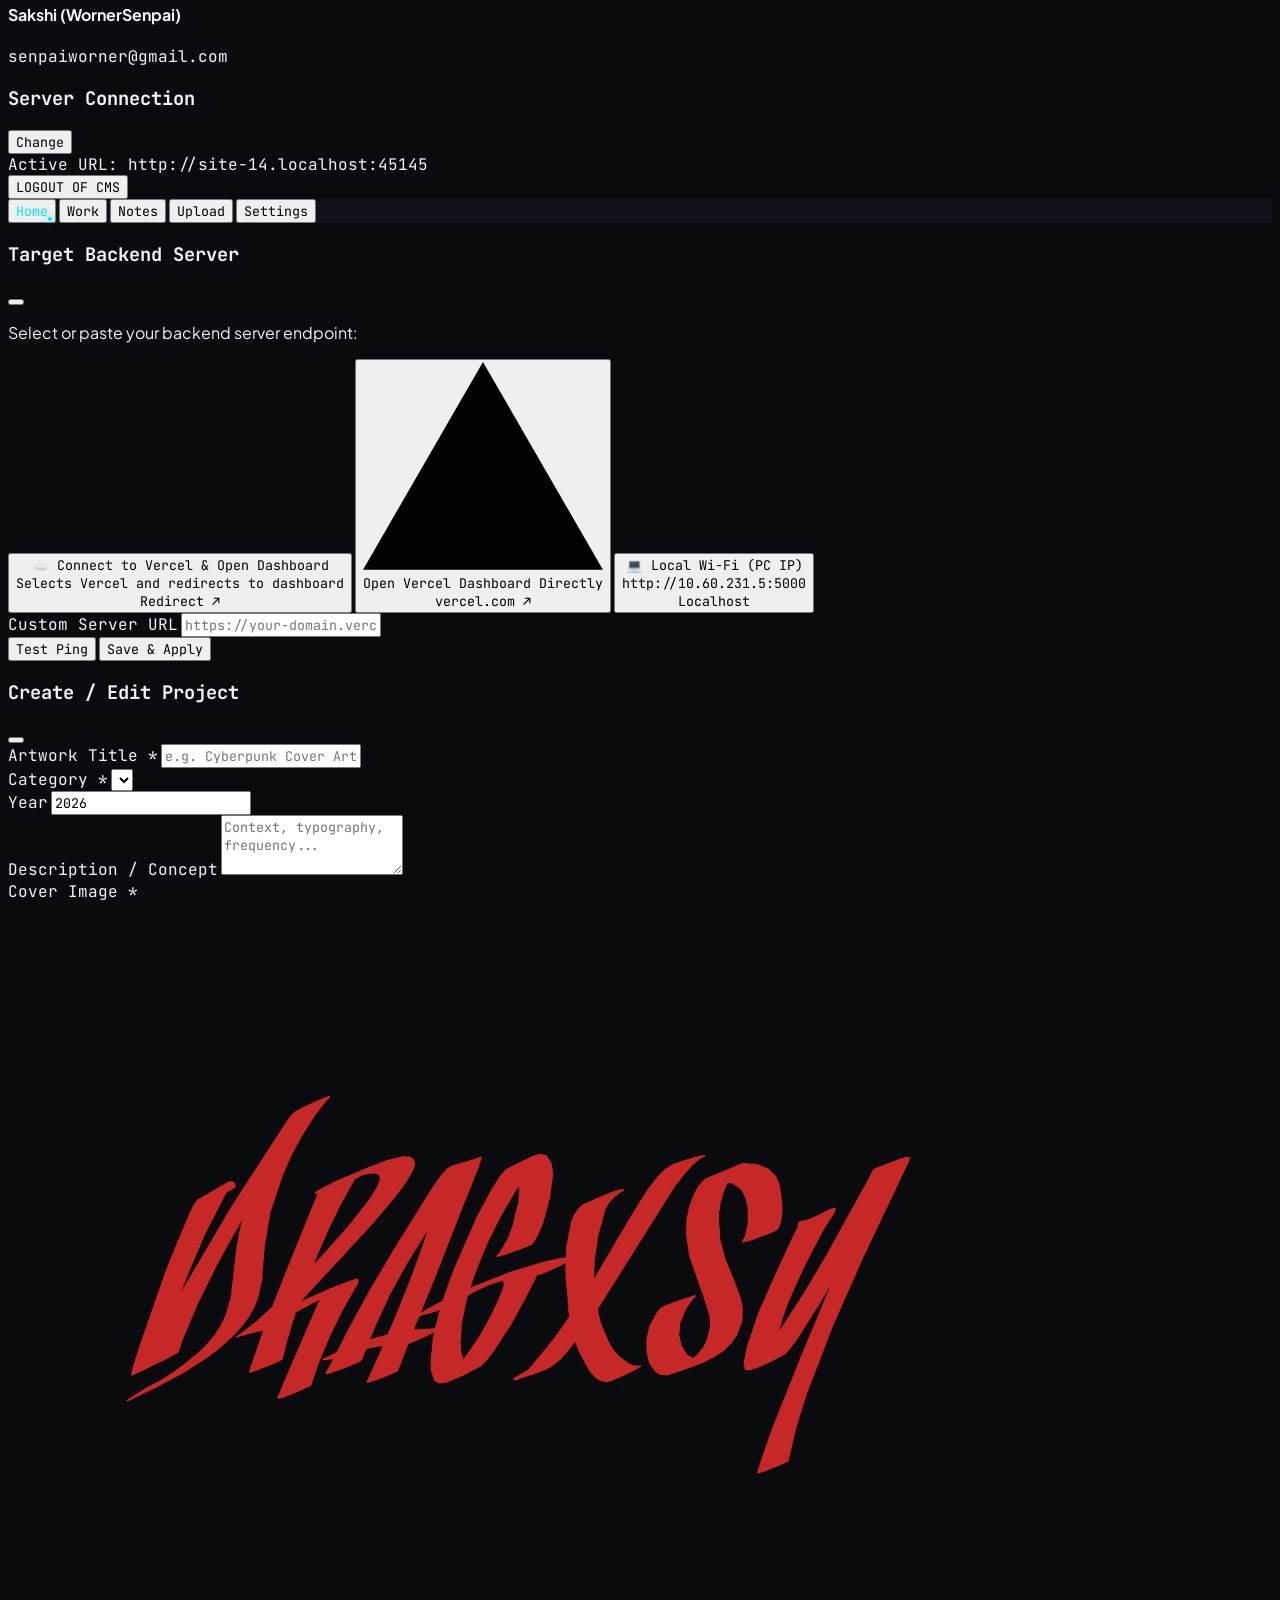
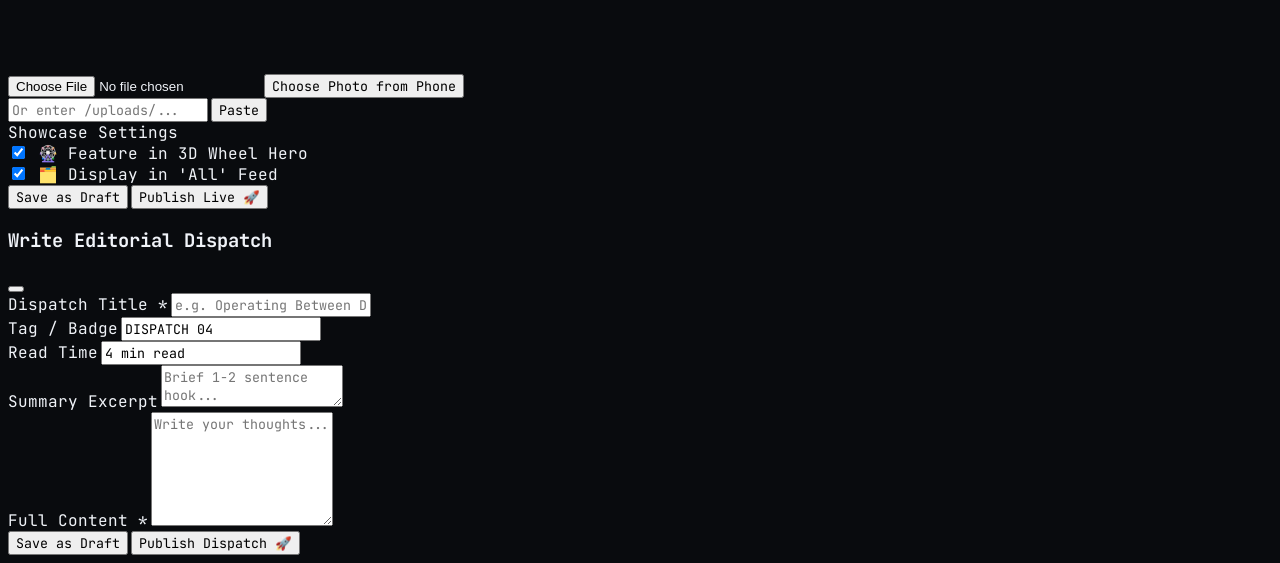
==== commit ab01bd76: "chore: final UI polish, pure dark mode attributes, equalizer refinements, and bump APK to 1.5.5" ====
--- a/mobile_cms.html
+++ b/mobile_cms.html
@@ -75,7 +75,7 @@
         <h1 class="text-sm font-bold tracking-tight lowercase font-mono leading-none">dragxsy cms</h1>
         <div class="flex items-center gap-1.5 mt-0.5">
           <span id="conn-indicator" class="w-1.5 h-1.5 rounded-full bg-[var(--success)] animate-pulse"></span>
-          <span id="header-status" class="text-[10px] font-mono text-[var(--text-muted)]">cloud connected</span>
+          <span id="header-status" class="text-[10px] font-mono text-[var(--text-muted)]">github synced</span>
         </div>
       </div>
     </div>
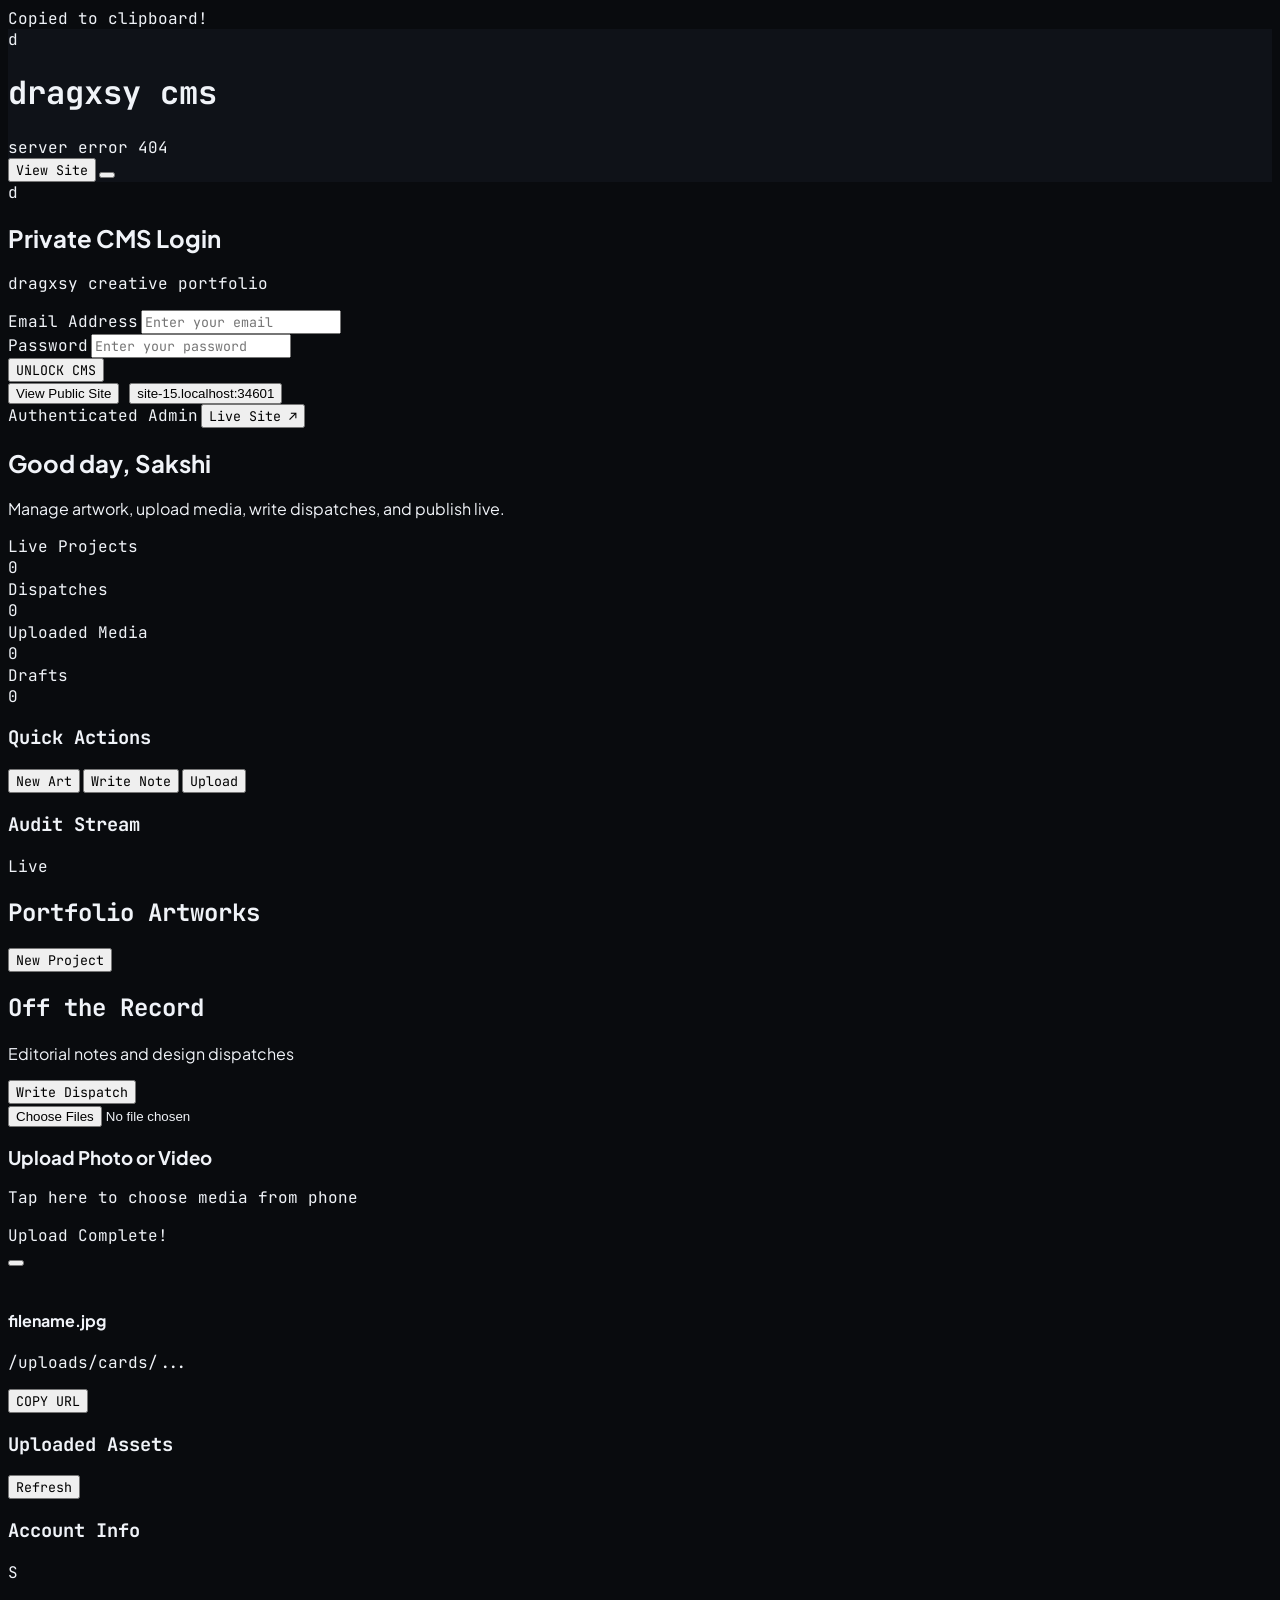
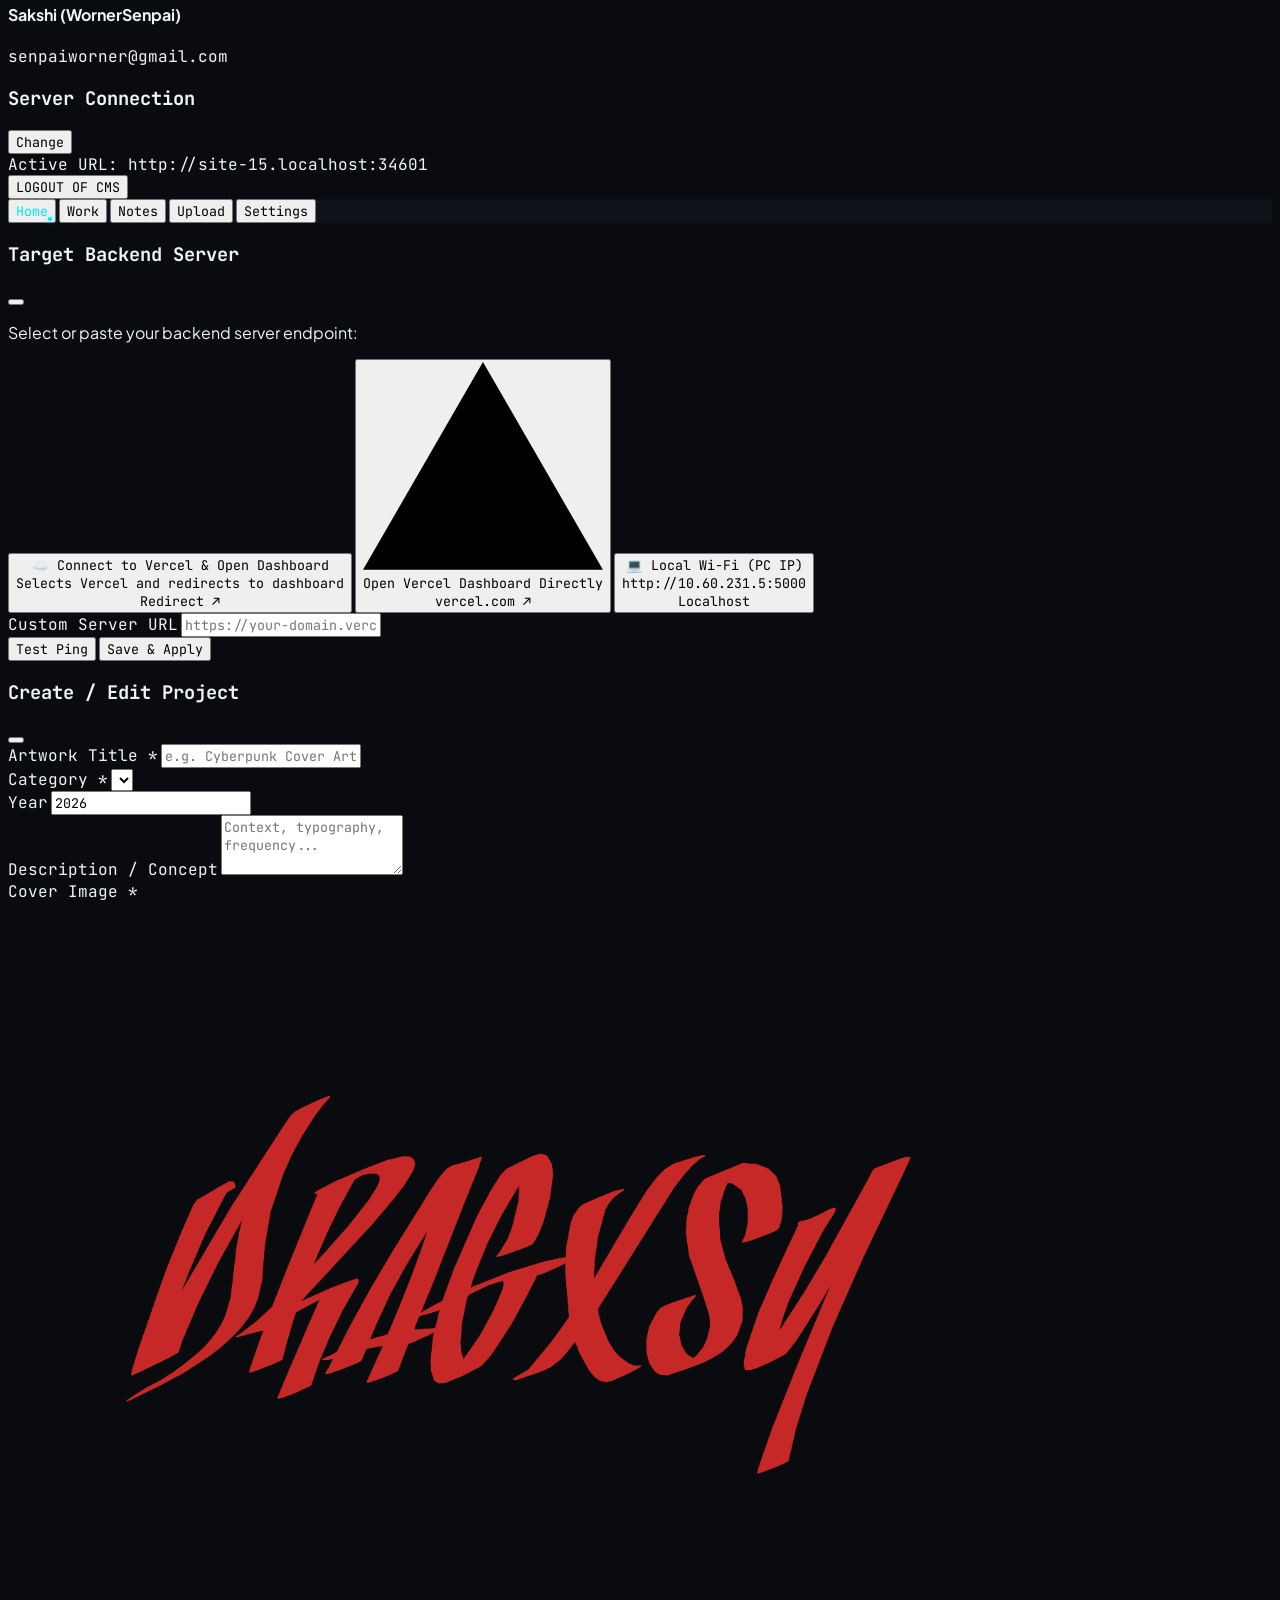
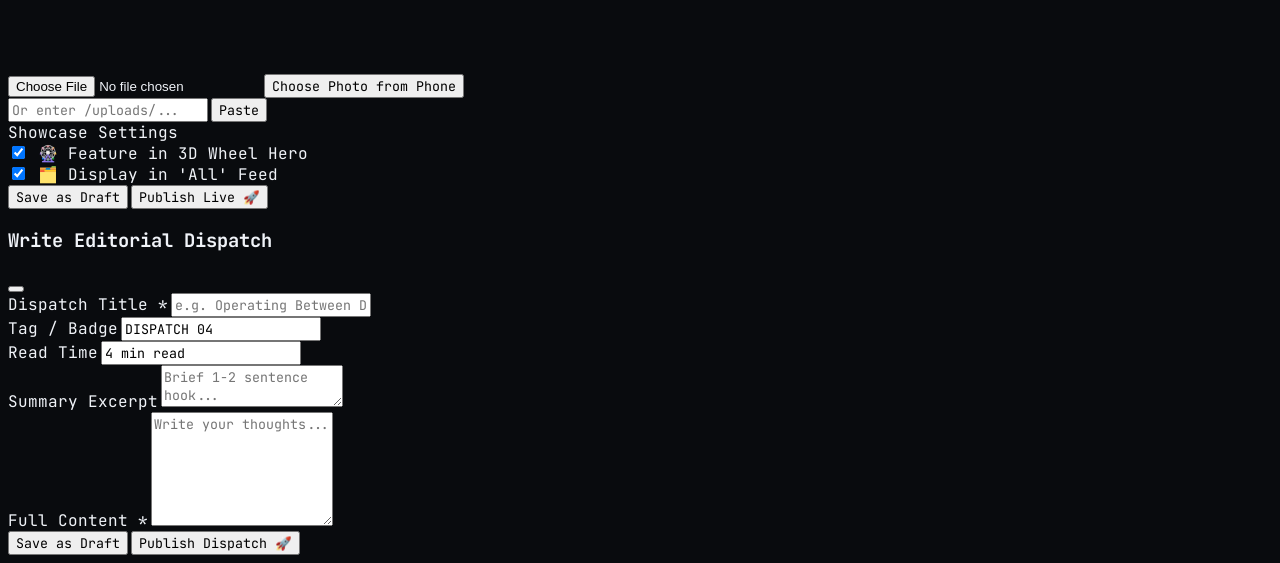
==== commit 488141c3: "fix: category-specific GitHub asset storage, robust image loading with GitHub fallback, and bump APK" ====
--- a/mobile_cms.html
+++ b/mobile_cms.html
@@ -1132,6 +1132,41 @@
       }
     }
 
+        async function handleModalProjectUpload(event) {
+      const file = event.target.files && event.target.files[0];
+      if (!file) return;
+
+      const base = getApiBase();
+      const catSelect = document.getElementById('proj-category');
+      const catVal = catSelect ? catSelect.value : 'cover-arts';
+
+      const formData = new FormData();
+      formData.append('file', file);
+      formData.append('category', catVal);
+
+      try {
+        showToast(`Uploading ${file.name} to GitHub...`);
+        const resp = await fetch(`${base}/api/cms/upload`, {
+          method: 'POST',
+          headers: { 'Authorization': `Bearer ${TOKEN}` },
+          body: formData
+        });
+        const res = await resp.json();
+        if (res.success && res.asset) {
+          const cleanPath = res.asset.cardUrl || res.asset.assetPath || res.asset.githubUrl;
+          LAST_UPLOADED_URL = cleanPath;
+          document.getElementById('proj-cover').value = cleanPath;
+          document.getElementById('proj-cover-preview').src = resolveAssetUrl(cleanPath);
+          showToast('✓ Uploaded to GitHub assets!');
+        } else {
+          showToast(res.error || 'Upload failed', false);
+        }
+      } catch (err) {
+        console.error('Modal upload error:', err);
+        showToast('Upload error: ' + err.message, false);
+      }
+    }
+
     async function handleFileUpload(event) {
       const files = event.target.files;
       if (!files || files.length === 0) return;
